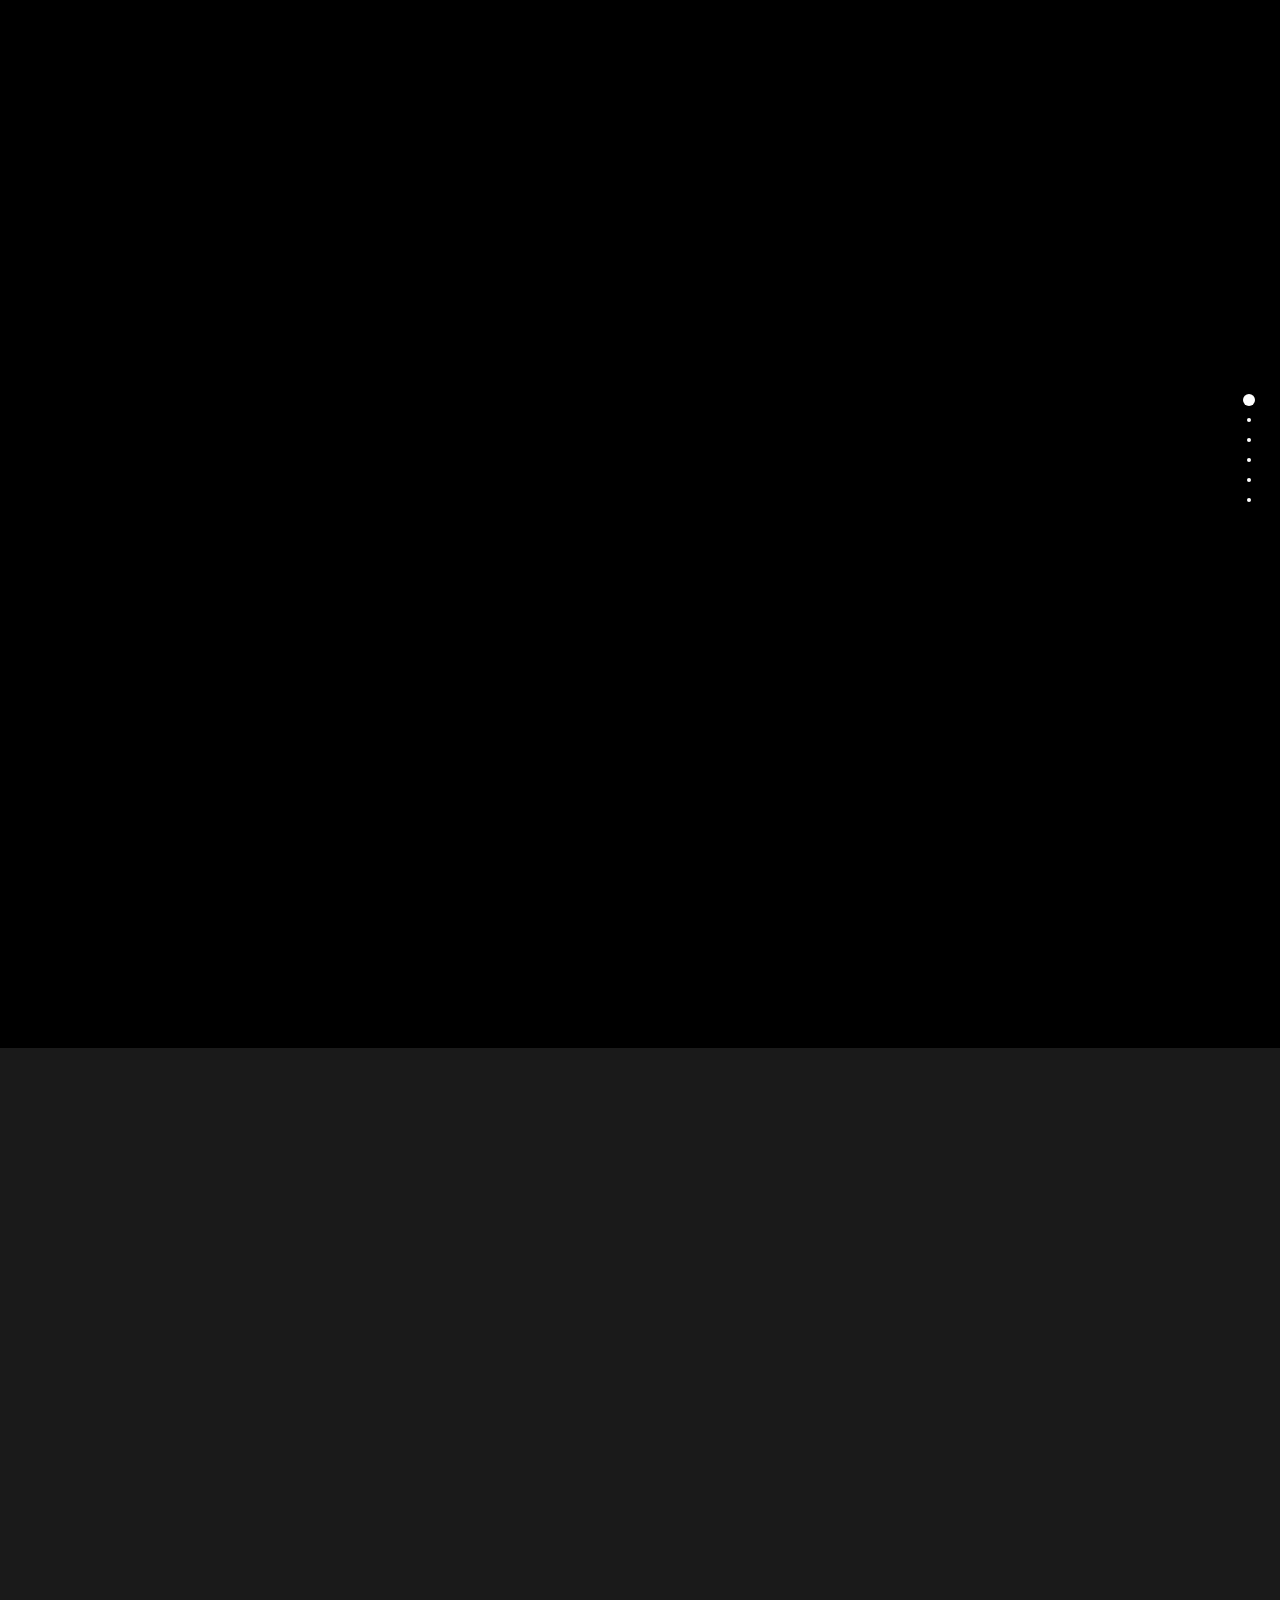
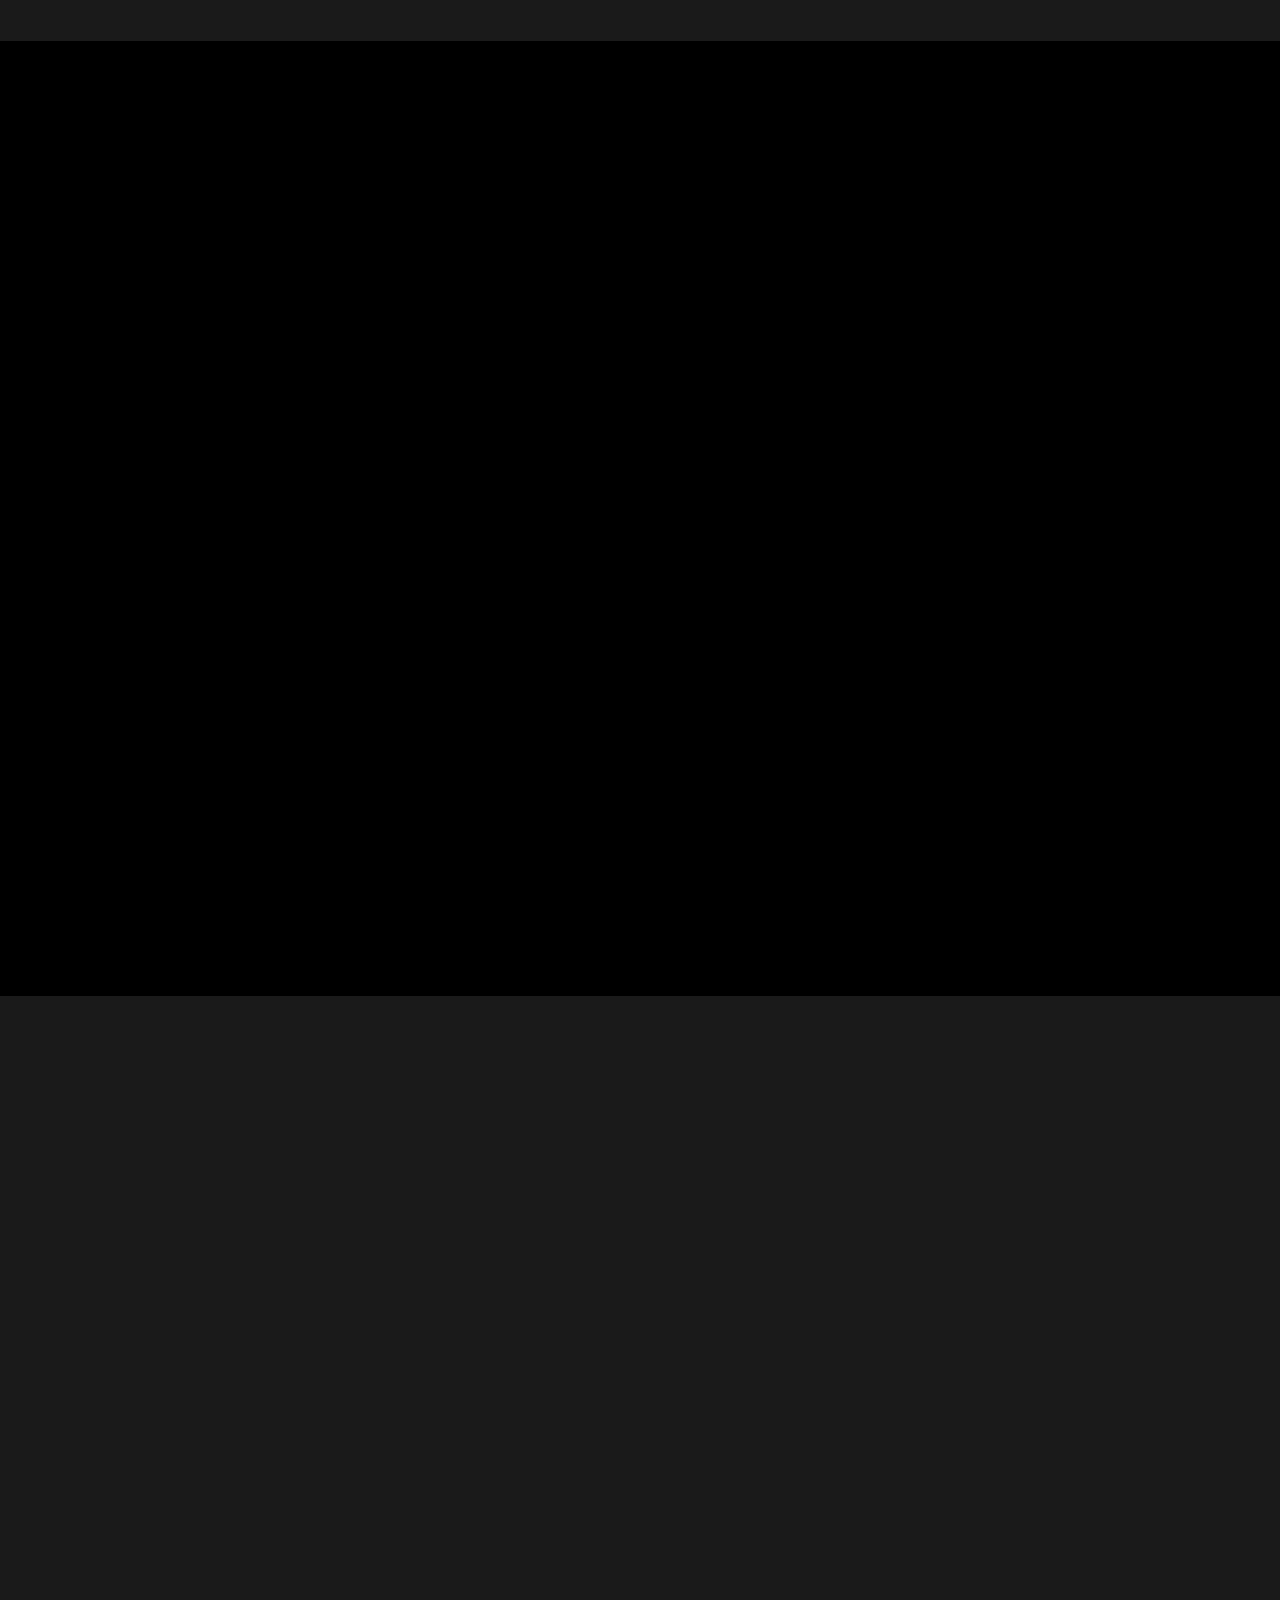
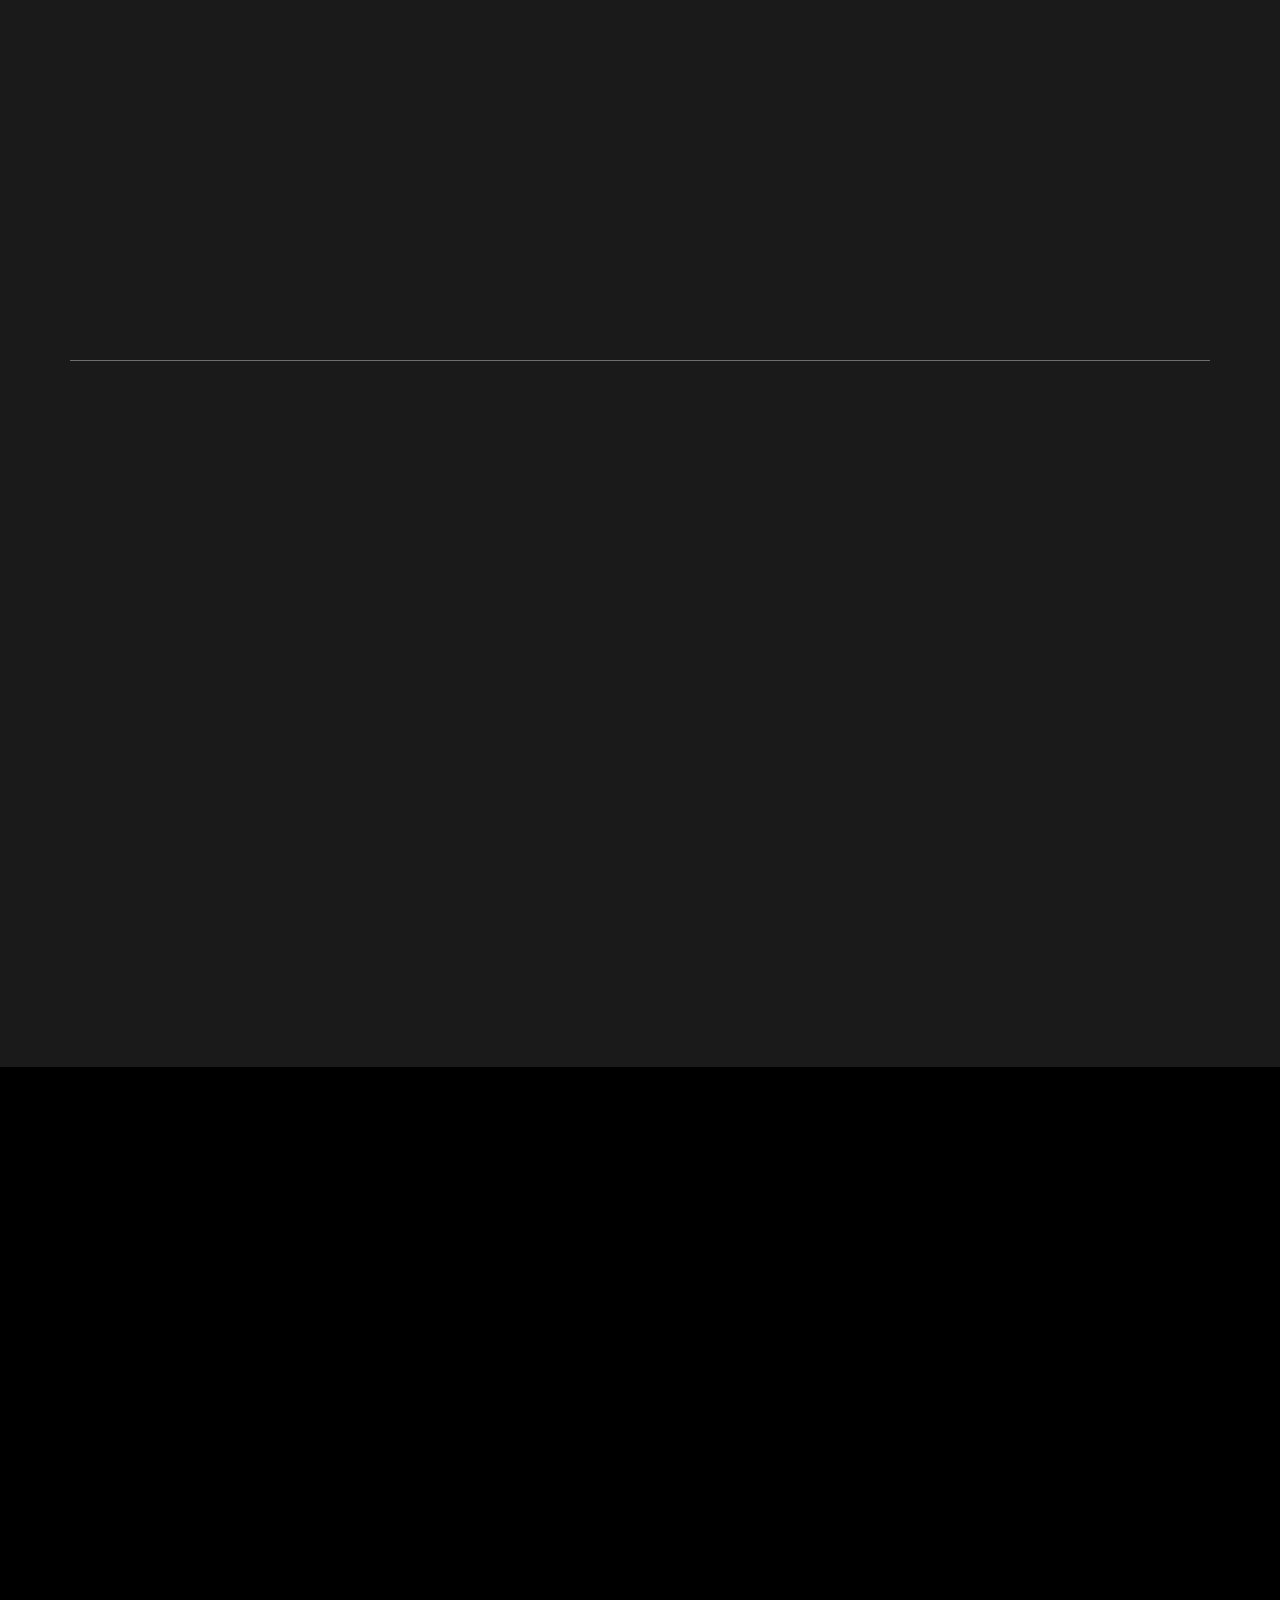
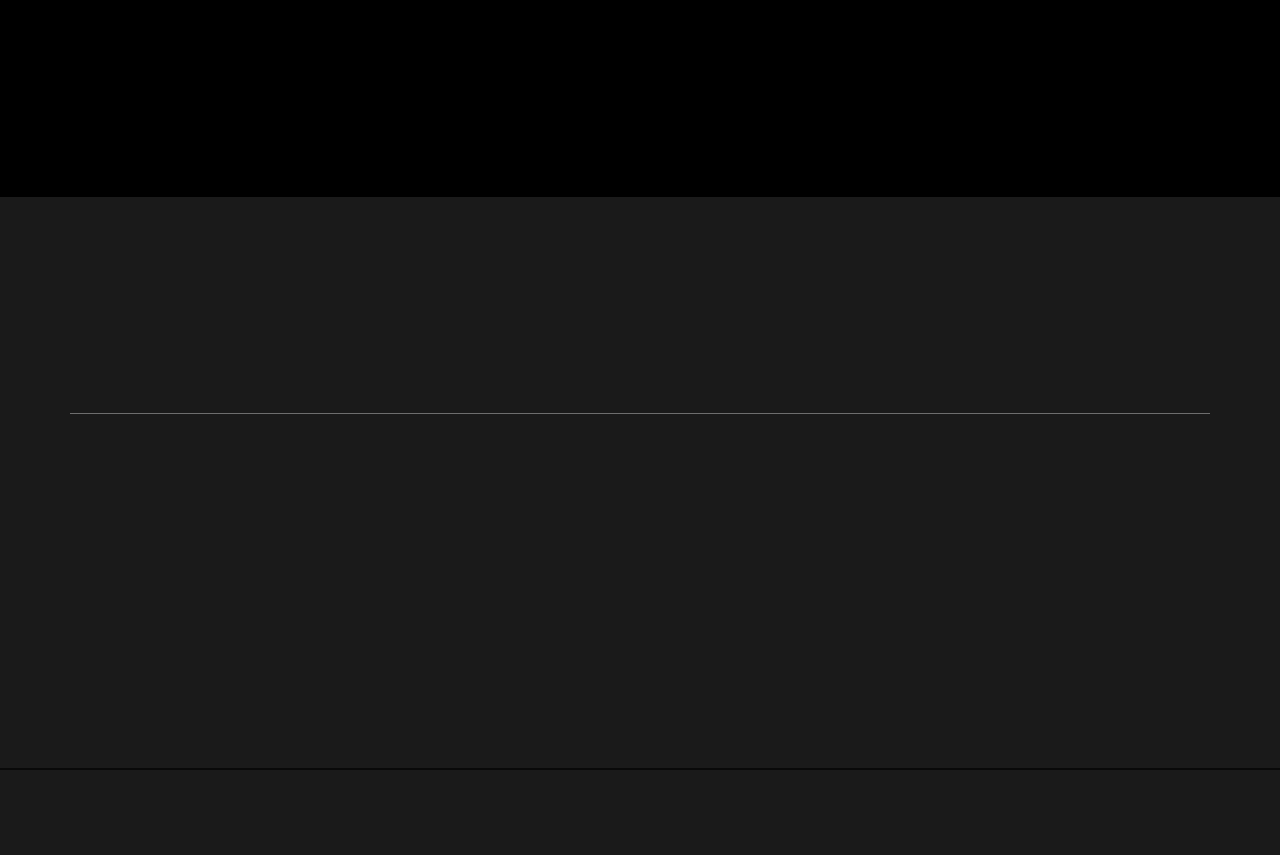
==== index.html @ 56c722a6 "Remake comments deleted" ====
<!DOCTYPE html>
<html lang="en">

	<head>
			<meta charset="utf-8">
			
			<title>Jan Kevin B. Dionaldo | Personal Website</title>
			<meta name="keywords" content="">
			<meta name="description" content="">
			<meta name="author" content="portfolio">
			<meta http-equiv="X-UA-Compatible" content="IE=Edge">
			<meta http-equiv="Content-Type" content="text/html; charset=UTF-8">
			<meta name="viewport" content="width=device-width, initial-scale=1">
			<link rel="icon" href="images/head_logo/transs-W.png" sizes="16-x16 32x32 64x64">


			<!-- animate -->
			<link rel="stylesheet" href="css/animate.min.css">
			<!-- bootstrap -->
			<link rel="stylesheet" href="css/bootstrap.min.css">
			<!-- font-awesome -->
			<link rel="stylesheet" href="css/font-awesome.min.css">
			<!-- google font -->
			<link href="https://fonts.googleapis.com/css?family=Raleway:400,300,700,800" rel="stylesheet" type="text/css">
			<!-- fullpage -->
			<link rel="stylesheet" href="css/jquery.fullPage.css">
			<!-- custom -->
			<link rel="stylesheet" href="css/style.css">
	</head>

	<body>

	<div id="fullpage">
		<!-- start home -->
		<div id="home" class="section">
			<div class="container">
				<div class="row">
					<div class="col-md-2"></div>
					<div class="col-md-8 wow fadeIn" data-wow-delay="0.5s">
						<!--<h3>Simple and Elegant</h3>-->
						<h1>Hello, I'm Kevin</h1>
						<h2 class="rotate"> PROGRAMMER,DEVELOPER,CYBERSECURITY,DATABASE ANALYSIS
						</h2>
						<p> Enthusiastic individual with a strong foundation in SQL and proficiency in HTML, CSS, Java,
							Python, and C. Skilled in web and software development, I stay updated on IT trends.
							As a cybersecurity enthusiast, i also participate in Capture the Flag (CTF) competitions through the CarSU CyberNinja club,
							focusing on ethical hacking. </p>
						<a href="#work" class="btn btn-default smoothScroll wow fadeInUp" data-wow-delay="0.8s">Get
							started</a>
					</div>
					<div class="col-md-2"></div>
				</div>
			</div>
		</div>
		<!-- end home -->
		<!-- start work -->
		<div id="work" class="section">
			<div class="container">
				<div class="row">
					<div class="col-md-12 wow bounce" data-wow-delay="0.6s">
						<h2>WHAT I DO</h2>
					</div>
				</div>
				<div class="row">
					<div class="col-md-4 col-xs-11 wow fadeInUp" data-wow-delay="0.6s">
						<div class="media">
							<div class="media-object media-left">
								<i class="fa fa-desktop"></i>
							</div>
							<div class="media-body">
								<h3 class="media-heading">Develop</h3>
								<p> Specializing in multiple programming languages, I write clean, structured code for responsive applications, optimizing
								performance and ensuring cross-platform compatibility while adhering to best practices in software development. </p>
							</div>
						</div>
					</div>
					<div class="col-md-4 col-xs-11 wow fadeInUp" data-wow-delay="0.6s">
						<div class="media">
							<div class="media-object media-left">
								<i class="fa fa-globe"></i>
							</div>
							<div class="media-body">
								<h3 class="media-heading">Cyber Security</h3>
								<p> Secure coding practices are employed to develop resilient applications, with a primary focus on data protection and
								system integrity. Engagement in ethical hacking and penetration testing enhances security measures. </p>
							</div>
						</div>
					</div>
					<div class="col-md-4 col-xs-11 wow fadeInUp" data-wow-delay="0.6s">
						<div class="media">
							<div class="media-object media-left">
								<i class="fa fa-link"></i>
							</div>
							<div class="media-body">
								<h3 class="media-heading">Data Analysis</h3>
								<p> Utilizing various analytical tools and programming languages, I analyze and interpret complex datasets to derive
								actionable insights. This involves employing best practices in data management and visualization to support informed
								decision-making. </p>
							</div>
						</div>
					</div>
				</div>
			</div>
		</div>
		<!-- end work -->

		<!-- start about -->
		<div id="about" class="section">
			<div class="container">
				<div class="veryme-color wow fadeInLeft"  data-wow-delay="0.9s">
					<div class="container main-content">
							<div id="veryme" class="row-about">
								<!-- About me-->
									<div class="col-lg-4 col-md-6 col-sm-12 wow fadeInLeft" data-wow-delay="0.9s">
										<img src="images/main_picture/about_me.png" class="img-fluid" alt="me">
									</div>
									<div class="col-lg-8 col-md-6 col-sm-12 content wow fadeInLeft" data-wow-delay="0.9s">
										<h2>ABOUT ME</h2>
										<h4 class="rotate">DESIGNER &AMP; DEVELOPER, PROGRAMMER, CYBERSECURITY, DATABASE ADMIN</h4>
										<div class="row">
											<div class="col-lg-6 col-md-12">
												<ul class="list-unstyled">
													<li>
														<i class="fa fa-chevron-right"></i>
														<strong>Full Name:</strong>
														<span>Jan Kevin B. Dionaldo</span>
													</li>
													<li>
														<i class="fa fa-chevron-right"></i>
														<strong>Website:</strong>
														<span>jkdionaldo.github.io</span>
													</li>
													<li>
														<i class="fa fa-chevron-right"></i>
														<strong>Phone:</strong>
														<span>+945 311 7894</span>
													</li>
													<li>
														<i class="fa fa-chevron-right"></i>
														<strong>City:</strong>
														<span>Butuan City, Agusan Del Norte</span>
														</li>
													</li>
												</ul>
											</div>
											<div class="col-lg-6 col-md-12">
												<ul id="language" class="list-unstyled">
													<li>
														<i class="fa fa-chevron-right"></i>
														<strong>Email:</strong>
														<span>jankevin.dionaldo64@gmail.com</span>
													</li>
													<li>
														<i class="fa fa-chevron-right"></i>
														<strong>Degree:</strong>
														<span>BS Information Technology</span>
													<li>
														<i class="fa fa-chevron-right"></i>
														<strong>Language Spoken:</strong>
														<span>Filipino, English</span>
													</li>
													<li>
														<i class="fa fa-chevron-right"></i>
														<strong>Nationality:</strong>
														<span>Filipino</span>
													</li>
												</ul>
											</div>
										</div>
										<p class="py-3">I am passionate about technology and creativity, focusing on innovative web and mobile
											application development. Committed to continuous learning, I stay updated on emerging technologies
											and trends. Additionally, I engage with the cybersecurity community through competitions to enhance
											my knowledge of ethical hacking.</p>
									</div>
								
							</div>
					</div>
				</div>
			</div>
			<div class="container">
				<div class="wow fadeIn" id="rating" data-wow-delay="0.9s">
					<h2 id="ratings">Skill Proficiency Ratings</h2>
					<hr id="line" width="200px">
				</div>
			
				<div class="row" id="rating2">
					<div class="col-md-6 col-sm-12 wow fadeIn" data-wow-delay="0.9s">
						<span class="text-top">Web Development <small>90%</small></span>
						<div class="progress">
							<div class="progress-bar progress-bar-danger" role="progressbar" aria-valuenow="90" aria-valuemin="0"
								aria-valuemax="100"></div>
						</div>
						<span>Software Development <small>85%</small></span>
						<div class="progress">
							<div class="progress-bar progress-bar-danger" role="progressbar" aria-valuenow="85" aria-valuemin="0"
								aria-valuemax="100"></div>
						</div>
					</div>
				
					<div class="col-md-6 col-sm-12 wow fadeIn" data-wow-delay="0.9s" id="section2">
						<span class="text-top">Cyber Security <small>95%</small></span>
						<div class="progress">
							<div class="progress-bar progress-bar-danger" role="progressbar" aria-valuenow="95" aria-valuemin="0"
								aria-valuemax="100"></div>
						</div>
						<span>Database <small>80%</small></span>
						<div class="progress">
							<div class="progress-bar progress-bar-danger" role="progressbar" aria-valuenow="80" aria-valuemin="0"
								aria-valuemax="100"></div>
						</div>
					</div>
				</div>
			</div>
		</div>
		<!-- end about -->

		<!-- start resume -->
		<div id="about" class="section background-custom">
			<div class="container">
				<div class="row">
					<!--Resume Start-->
					<div class="wow fadeIn" data-wow-delay="0.7s">
						<div class="container section-title" data-aos="fade-up">
							<h2 id="resume_font">Resume</h2>
						</div>
						<div class="col-lg-6" data-aos="fade-up" data-aos-delay="100">
							<h2 class="resume-title">Education</h2>
							<div class="resume-item">
								<h4>Caraga State University</h4>
								<h5>2022 - Present</h5>
								<p>
									<em>Brgy. Ampayon, Butuan City, Philippines</em>
								</p>
								<p>Cyber-Security Organization</p>
								<p>1st and 3rd placer in DICT hackathon event (2023)</p>
								<p> Team CarSU Cyber Ninja CHAMPION and Team CarSU CyberKnights 8th placer (2024) </p>
							</div>
							<!-- Edn Resume Item -->
							<div class="resume-item">
								<h4>ACLC College Of Butuan City</h4>
								<h5>2018-2019</h5>
								<p>
									<em>J.C. Aquino Ave. Butuan City, Philippines</em>
								</p>
								<p>NCII Passer</p>
								<p>Python training accomplisher (2018-2019)</p>
							</div>
							<!-- Edn Resume Item -->
							<!-- New Row for Certifications -->
							<h3 class="resume-title">University Affilations</h3>
							<div class="resume-item">
								<h4 class="custom-link">CarSU CyberNinja <a href="images/havk/hak4gov.jpg" class="fa fa-link" target="_blank"></a>
								</h4>
								<h5>2021 - Present</h5>
								<p>
									<em>Active Member, University Cybersecurity Club</em>
								</p>
								<ul>
									<li>Partiicpated in Capture the Flag (CTF) competitions, focusing on ethical hacking
										and cybersecurity techniques.</li>
									<li>Engaged in hands-on training sessions and challenges accross domains such as Web
										Security, Network Security, Cryptography, Steganography, Forensics, and
										Miscellaneous (MISC) challenges.</li>
								</ul>
							</div>
							
							<!-- End of New Row -->
						</div>
					</div>
					<!--Exoerience-->
					<div class="wow fadeIn" data-wow-delay="0.9s">
						<div class="col-lg-6" data-aos="fade-up" data-aos-delay="100">
							<h2 class="resume-title">Experience</h2>
							<div class="resume-item">
								<h4>Digital Identity and Account Systems Administrator</h4>
								<h5>2023 - Present</h5>
								<p>
									<em>Freelance (Direct Client)</em>
								</p>
								<ul>
									<li>Facilitated the seamless creation and management of online accounts for individuals.
									</li>
									<li>Demonstrated proficiency in utilizing various online platforms and software tools to
										register new accounts, configure settings, and troubleshoot issues as needed.</li>
									<li>Maintained a high level of data integrity and security by verifying user information
										and implementing authentication measures to prevent unauthorized access.</li>
								</ul>
							</div>
							<!-- Edn Resume Item -->
							<div class="resume-item">
								<h4>Software Contractor</h4>
								<h5>2021 - 2022</h5>
								<p>
									<em>Freelance (Direct Client)</em>
								</p>
								<ul>
									<li>Specialized in software development on a contractual basis.</li>
									<li>Deliver custom software solutions to clients.</li>
									<li>Project planning, coding, testing, and project management.</li>
									<li>Maintain software system.</li>
								</ul>
							</div>
							<!-- Edn Resume Item -->
						</div>
					</div>
					<!--Resume-->
				</div>
				<!--Start of certifcations-->
				<hr class="hr_line">
				<div class="row">
					<div class="wow fadeIn" data-wow-delay="0.8s">
						<div class="container section-title" data-aos="fade-up">
							<h3 id="resume_font" class="text-center">Certifications</h3>
						</div>
						<div class="col-lg-6" data-aos="fade-up" data-aos-delay="100">
							<div class="resume-item">
								<h4 class="custom-link">Hack for Gov 3 <a href="images/certificates/hack_certificate1.jpg" class="fa fa-link"
										target="_blank"></a>
								</h4>
								<h5>2024</h5>
								<p>
									<em>Certificate of Participation in the Capture-the-flag Competition 2024</em>
								</p>
								<p>Conducted by the Department of Information and Communications Technology</p>
							</div>
							<!-- Edn Resume Item -->

							<!--Start item-->
							<div class="resume-item">
								<h4 class="custom-link">Hack for Gov 2 <a href="images/certificates/hack_certificate2.jpg" class="fa fa-link"
										target="_blank"></a>
								</h4>
								<h5>2023</h5>
								<p>
									<em>Certificate of Participation in the Capture-the-flag Competition 2023</em>
								</p>
								<p>Conducted by the Department of Information and Communications Technology</p>
							</div>
							<!--End item-->

							<!--Start item-->
							<div class="resume-item">
								<h4 class="custom-link">Introduction To Cyber-Security <a href="images/certificates/cisco.PNG" class="fa fa-link"
										target="_blank"></a>
								</h4>
								<h5>2024</h5>
								<p>
									<em>Achieved student level credential for completing the Introduction to Cyber Security
										in Cisco Academy</em>
								</p>
							</div>
							<!--End item-->
						</div>
					</div>
					
					<div class="wow fadeIn" data-wow-delay="0.9s">
						<div class="col-lg-6" data-aos="fade-up" data-aos-delay="100">
							<!--Start item-->
							<div class="resume-item">
								<h4 class="custom-link">Introduction to HTML <a href="images/certificates/html.png" class="fa fa-link"
										target="_blank"></a>
								</h4>
								<h5>2024</h5>
								<p>
									<em>Completion of Introduction to HTML by SoloLearn</em>
								</p>
							</div>
							<!--End item-->
							<!--Start item-->
							<div class="resume-item">
								<h4 class="custom-link">Introduction to CSS <a href="images/certificates/css.png" class="fa fa-link"
										target="_blank"></a>
								</h4>
								<h5>2024</h5>
								<p>
									<em>Completion of Introduction to CSS by SoloLearn</em>
								</p>
							</div>
							<!--End item-->	
							<!--Start item-->
							<div class="resume-item">
								<h4 class="custom-link">Introduction to JavaScript <a href="images/certificates/javascript.jpg" class="fa fa-link"
										target="_blank"></a>
								</h4>
								<h5>2024</h5>
								<p>
									<em>Completion of Introduction to JavaScript by SoloLearn</em>
								</p>
							</div>
							<!--End item-->
						</div>
					</div>
				</div>
			</div>
		</div>
		<!-- end resume -->
		<!-- start portfolio -->
		<div id="portfolio" class="section">
			<div class="container">
				<div class="row">
					<div class="col-md-12">
						<h1 class="wow bounce">PROJECTS</h1>
					</div>
					<div class="col-md-12">
						<h4 class="wow bounce">WEBSITE</h4>
					</div>
					<div class="col-md-6 col-xs-6 wow fadeIn" data-wow-delay="0.6s">
						<div class="portfolio-thumb">
							<img src="images/Capture.png" class="img-responsive" alt="portfolio img" />
							<div class="portfolio-overlay text-center">
								<h4>Personal Website V1</h4>
								<h5>Created in 2022</h5>
							</div>
						</div>
					</div>
					<div class="col-md-6 col-xs-6 wow fadeIn" data-wow-delay="0.6s">
						<div class="portfolio-thumb">
							<img src="images/Capture2.png" class="img-responsive" alt="portfolio img" />
							<div class="portfolio-overlay">
								<h4>Personal Website V2</h4>
								<h5>Created in 2024</h5>
							</div>
						</div>
					</div>
				</div>
			</div>
		</div>
		<!-- end portfolio -->
		<!-- start contact -->
		<div id="contact" class="section">
			<div class="container">
				<div class="row">
					<div class="col-md-12 wow bounce">
						<h2 class="text-center">Have a question or want to work together? Feel free to reach out, and I'll
							get back to you as soon as possible.</h2>
					</div>
				</div>
				<hr class="hr_line">
				<div class="row skills-animation">
					<div class="col-md-12"></div>
					<br>
					<h2 class="contact_header wow fadeInUp" data-wow-delay="0.9s">Contact Me</h2>
					<br>
				
					<div class="col-md-4 col-sm-6 col-xs-12 wow fadeInUp" data-wow-delay="0.9s">
						<div class="media">
							<div class="media-object media-left">
								<i class="fa fa-envelope"></i>
							</div>
							<div class="media-body">
								<h3 class="media-heading">Email</h3>
								<span> jankevin.dionaldo64@gmail.com </span>
							</div>
						</div>
					</div>
					<div class="col-md-4 col-sm-6 col-xs-12  wow fadeInUp" data-wow-delay="0.9s">
						<div class="media">
							<div class="media-object media-left">
								<i class="fa fa-phone"></i>
							</div>
							<div class="media-body">
								<h3 class="media-heading">Phone Number</h3>
								<span> +63 945 311 7894 </span>
							</div>
						</div>
					</div>
					<div class="col-md-4 col-sm-6 col-xs-12 wow fadeInUp" data-wow-delay="0.9s">
						<div class="media">
							<div class="media-object media-left">
								<i class="fa fa-map-marker"></i>
							</div>
							<div class="media-body">
								<h3 class="media-heading">My Address</h3>
								<span> Butuan City, Philippines </span>
							</div>
						</div>
					</div>
				</div>
					<div class="col-md-12 wow bounce d-flex justify-content-center">
						<a id="button" href="cv/Kevin_Dionaldo_CV .pdf" class="btn btn-default smoothScroll wow fadeInUp" data-wow-delay="1s"
						target="_blank">Download My CV</a>
					</div>
			</div>
		</div>
		<!-- end contact -->
		<!-- start footer -->
		<footer>
			<div class="container">
				<div class="row">
					<div class="col-md-12 wow fadeIn" data-wow-delay="1.2s">
						<ul class="social-icon">
							<li>
								<a href="https://web.facebook.com/kevin.dionaldo.10" class="fa fa-facebook" target="_blank"></a>
							</li>
							<li>
								<a href="https://github.com/DateZer0-TaR-GZ" class="fa fa-github" target="_blank"></a>
							</li>
							<li>
								<a href="https://www.linkedin.com/in/jan-kevin-dionaldo-606663301/"
									class="fa fa-linkedin" target="_blank"></a>
							</li>
						</ul>
						<span id="copyright">Copyright &copy; 2024 Jan Kevin B. Dionaldo. All Rights Reserved</span>
					</div>
				</div>
			</div>
		</footer>
		<!-- Scroll Top -->
		<!-- end footer -->

	</div>


			<!-- Scroll Top -->
			<a href="#" id="scroll-top" class="scroll-top align-items-center justify-content-center">
				<i class="fa fa-arrow-up"></i>
			</a>

			<!-- jQuery -->
			<script src="js/jquery.js"></script>
			<!-- bootstrap -->
			<script src="js/bootstrap.min.js"></script>
			<!-- fullpage -->
			<script src="js/jquery.fullPage.js"></script>
			<!-- smoothScroll -->
			<script src="js/smoothscroll.js"></script>
			<!-- wow -->
			<script src="js/wow.min.js"></script>
			<!-- text rotater -->
			<script src="js/jquery.simple-text-rotator.js"></script>
			<!-- custom -->
			<script src="js/custom.js"></script>
			<!-- main js -->

	</body>
</html>
---- css/style.css ----
body {
  background: #000000;
  color: #999;
  font-family: "Raleway", sans-serif;
  font-size: 16px;
  font-weight: 400;
}

/* start all section */
#home,
#home .fp-slide,
#home .fp-tableCell,
#work,
#work .fp-slide,
#work .fp-tableCell,
#about,
#about .fp-slide,
#about .fp-tableCell,
#contact,
#contact .fp-slide,
#contact .fp-tableCell,
#portfolio,
#portfolio .fp-slide,
#portfolio .fp-tableCell,
footer,
footer .fp-slide,
footer .fp-tableCell {
  height: auto !important;
}

/* end all section */

/* start all heading */
h1,
h2,
h3,
h4,
h5 {
  color: #ffffff;
  font-weight: bold;
}

/* end all heading */

/* start all section */
#work,
#about,
#portfolio,
#contact {
  padding-top: 100px;
  padding-bottom: 120px;
}

/* end all section */

/* start simpletextrotator */
.rotating {
  display: inline-block;
  -webkit-transform-style: preserve-3d;
  -moz-transform-style: preserve-3d;
  -ms-transform-style: preserve-3d;
  -o-transform-style: preserve-3d;
  transform-style: preserve-3d;
  -webkit-transform: rotateX(0) rotateY(0) rotateZ(0);
  -moz-transform: rotateX(0) rotateY(0) rotateZ(0);
  -ms-transform: rotateX(0) rotateY(0) rotateZ(0);
  -o-transform: rotateX(0) rotateY(0) rotateZ(0);
  transform: rotateX(0) rotateY(0) rotateZ(0);
  -webkit-transition: 0.5s;
  -moz-transition: 0.5s;
  -ms-transition: 0.5s;
  -o-transition: 0.5s;
  transition: 0.5s;
  -webkit-transform-origin-x: 50%;
}

.rotating.flip {
  position: relative;
}

.rotating .front,
.rotating .back {
  left: 0;
  top: 0;
  -webkit-backface-visibility: hidden;
  -moz-backface-visibility: hidden;
  -ms-backface-visibility: hidden;
  -o-backface-visibility: hidden;
  backface-visibility: hidden;
}

.rotating .front {
  position: absolute;
  display: inline-block;
  -webkit-transform: translate3d(0, 0, 1px);
  -moz-transform: translate3d(0, 0, 1px);
  -ms-transform: translate3d(0, 0, 1px);
  -o-transform: translate3d(0, 0, 1px);
  transform: translate3d(0, 0, 1px);
}

.rotating.flip .front {
  z-index: 1;
}

.rotating .back {
  display: block;
  opacity: 0;
}

.rotating.spin {
  -webkit-transform: rotate(360deg) scale(0);
  -moz-transform: rotate(360deg) scale(0);
  -ms-transform: rotate(360deg) scale(0);
  -o-transform: rotate(360deg) scale(0);
  transform: rotate(360deg) scale(0);
}

.rotating.flip .back {
  z-index: 2;
  display: block;
  opacity: 1;

  -webkit-transform: rotateY(180deg) translate3d(0, 0, 0);
  -moz-transform: rotateY(180deg) translate3d(0, 0, 0);
  -ms-transform: rotateY(180deg) translate3d(0, 0, 0);
  -o-transform: rotateY(180deg) translate3d(0, 0, 0);
  transform: rotateY(180deg) translate3d(0, 0, 0);
}

.rotating.flip.up .back {
  -webkit-transform: rotateX(180deg) translate3d(0, 0, 0);
  -moz-transform: rotateX(180deg) translate3d(0, 0, 0);
  -ms-transform: rotateX(180deg) translate3d(0, 0, 0);
  -o-transform: rotateX(180deg) translate3d(0, 0, 0);
  transform: rotateX(180deg) translate3d(0, 0, 0);
}

.rotating.flip.cube .front {
  -webkit-transform: translate3d(0, 0, 100px) scale(0.9, 0.9);
  -moz-transform: translate3d(0, 0, 100px) scale(0.85, 0.85);
  -ms-transform: translate3d(0, 0, 100px) scale(0.85, 0.85);
  -o-transform: translate3d(0, 0, 100px) scale(0.85, 0.85);
  transform: translate3d(0, 0, 100px) scale(0.85, 0.85);
}

.rotating.flip.cube .back {
  -webkit-transform: rotateY(180deg) translate3d(0, 0, 100px) scale(0.9, 0.9);
  -moz-transform: rotateY(180deg) translate3d(0, 0, 100px) scale(0.85, 0.85);
  -ms-transform: rotateY(180deg) translate3d(0, 0, 100px) scale(0.85, 0.85);
  -o-transform: rotateY(180deg) translate3d(0, 0, 100px) scale(0.85, 0.85);
  transform: rotateY(180deg) translate3d(0, 0, 100px) scale(0.85, 0.85);
}

.rotating.flip.cube.up .back {
  -webkit-transform: rotateX(180deg) translate3d(0, 0, 100px) scale(0.9, 0.9);
  -moz-transform: rotateX(180deg) translate3d(0, 0, 100px) scale(0.85, 0.85);
  -ms-transform: rotateX(180deg) translate3d(0, 0, 100px) scale(0.85, 0.85);
  -o-transform: rotateX(180deg) translate3d(0, 0, 100px) scale(0.85, 0.85);
  transform: rotateX(180deg) translate3d(0, 0, 100px) scale(0.85, 0.85);
}

/* end simpletextrotator   padding-bottom: 140px; */

/* start home */
#home {
  background: url("../images/main_picture/kevin.JPG"), rgba(0, 0, 0, 0.8);
  background-size: cover;
  background-repeat: no-repeat;
  background-blend-mode: overlay;
  background-attachment: fixed;
  padding-top: 120px;
  padding-bottom: 500px;
  text-align: center;
  background-position: center;
  opacity: 0;
  animation: fadeInBackground 0.5s ease-in forwards;
}

@keyframes fadeInBackground {
  to {
    opacity: 1;
    /* Fade in to full visibility */
  }
}

#home h1 {
  border: 2px solid #5589c4;
  color: #0077ff;
  display: inline-block;
  letter-spacing: 6px;
  padding: 25px 35px;
  margin: 30px 0;
}

#home h2 {
  padding-bottom: 10px;
}

#home .btn {
  background: transparent;
  border: 2px solid #ffffff;
  color: #ffffff;
  font-size: 16px;
  font-weight: bold;
  width: 180px;
  height: 60px;
  margin-top: 40px;
  padding-top: 18px;
  transition: all 0.4s ease-in-out;
}

#home .btn:hover {
  background: #0077ff;
  border-color: transparent;
}

/* end home */

/* start work */
#work {
  background: #1a1a1a;
}

#work h2 {
  text-align: center;
}

#work .media {
  margin-top: 30px;
}

#work .media .fa {
  border: 2px solid #ffffff;
  border-radius: 50%;
  color: #0077ff;
  font-size: 24px;
  margin-right: 24px;
  width: 60px;
  height: 60px;
  line-height: 55px;
  text-align: center;
  vertical-align: middle;
  transition: all 0.4s ease-in;
}

#work .media .fa:hover {
  background: #ffffff;
}

#work .media .media-heading {
  font-weight: 600;
  font-size: 20px;
  padding-bottom: 10px;
}

/* end work */

/* start about */
#about .container {
  max-width: 100%;
  margin: 0 auto;
  padding: 0 15px;
}

.veryme-color {
  background-color: #1a1a1a;
  border: 2px solid #ffffff;
  border-radius: 25px;
  padding-bottom: 20px;
  width: 100%;
  margin: 0;
}

#about .img-fluid {
  max-width: 100%;
  height: auto;
  margin-top: 50px;
}

#about .container img {
  width: 370px;
}


@media (min-width: 768px) and (max-width: 1024px) {
  #about .img-fluid {
    width: 70%;
    max-width: 400px;
    margin: 0 auto;
    display: block;
    padding-top: 20px;
  }
}


#about h4 {
  padding: 15px 0;
  color: #0077ff;
}

#ratings {
  margin-top: -400px;
}

@media (max-width: 768px) {
  #ratings {
    margin-top: -120px;
  }

  #rating2 {
    margin-top: -40px;;
  }

  #section2 {
    margin-top: -50px;
    margin-bottom: -50px;
  }
}

@media (max-width: 1024px) {
  #ratings {
    margin: 0;
    margin-top: -35%;
  }

  #section2 {
    margin-top: -50px;
    margin-bottom: -50px;
  }
}

@media (max-width: 1200px) {
  #ratings {
      margin: 0;
      margin-top: -35%;
    }
}

/* Progress bar */
#about .progress {
  border-radius: 5px;
  background: #ffffff;
  height: 4px;
}

#about .progress .progress-bar-danger {
  background: #0077ff;
}

#about .progress-bar {
  width: 0;
  transition: width 1.87s ease-in-out;
}

/* Animation will be triggered by adding the active class */
#about .progress-bar.active {
  width: 90%;
  /* Final width after animation */
}

/* Desktop behavior: Run animation on hover */
@media (min-width: 769px) {
  #about:hover .progress-bar {
    width: 90%;
    /* When hovered over */
  }
}

/* Mobile styles */
@media (max-width: 768px) {
  #about .progress-bar {
    animation-play-state: paused;
    /* Initially paused until activated by click or scroll */
  }

  #about .progress-bar.active {
    animation-play-state: running;
    width: 90%;
    /* This will ensure the animation runs smoothly */
  }
}

/* Optional: Animation keyframe to have custom animation behavior */
@keyframes progress-bar-animation {
  from {
    width: 0;
  }

  to {
    width: 90%;
  }
}
/* End progress bar */


#about .text-top {
  padding-top: 50px;
}

#about span {
  color: #ffffff;
  font-weight: bold;
  display: block;
  padding-bottom: 6px;
}

#about small {
  font-weight: bold;
  float: right;
}

.list-unstyled li span {
  margin-left: 20px;
}

.list-unstyled .fa-chevron-right {
  color: #0077ff;
}

#ratings {
  padding-top: 40%;
}

#line {
  margin-left: 1px;
  margin-bottom: 5px;
  opacity: 0.4;
}



/* end about */

/* start resume */

.background-custom {
  background-color: #1a1a1a;
}

#resume_font {
  font-size: 35px;
}

.hr_line {
  opacity: 0.4;
}

/* end resume */


/* about_me */
.col-lg-4 .img {
  width: 700px;
}

/* start portfolio */


.fa-link {
  text-decoration: none;
  color: #ffffff;
}

.custom-link a {
  text-decoration: none;
  color: #999;
  transition: transform 0.2s ease-in-out;
}

.custom-link a:hover {
  text-decoration: none;
  color: #999;
  transform: scale(1.3);
}

#portfolio {
  text-align: center;

}

#portfolio h2 {
  padding-bottom: 30px;
}

#portfolio .portfolio-thumb {
  overflow: hidden;
  position: relative;
  margin-bottom: 30px;
}

#portfolio .portfolio-thumb .portfolio-overlay {
  background: rgba(0, 0, 0, 1);
  top: 0;
  left: 0;
  right: 0;
  bottom: 0;
  opacity: 0;
  width: 100%;
  height: 100%;
  position: absolute;
  padding-top: 120px;
  transition: 0.4s ease-in-out;
}

#portfolio .portfolio-thumb:hover .portfolio-overlay {
  opacity: 0.7;
}

#portfolio .portfolio-thumb img {
  transition: transform 0.4s;
}

#portfolio .portfolio-thumb:hover img {
  transform: scale(1.1);
}

#portfolio .portfolio-overlay h4,
#portfolio .portfolio-overlay h5 {
  text-align: center;
  /* Center align the text */
}

@media (max-width: 576px) {

  /* Adjust styles for small screens */
  #portfolio .portfolio-thumb .portfolio-overlay {
    padding-top: 20px;
    /* Reduce padding for mobile */
  }

  #portfolio .portfolio-overlay h4 {
    font-size: 1.2rem;
    /* Adjust font size for mobile */
  }

  #portfolio .portfolio-overlay h5 {
    font-size: 1rem;
    /* Adjust font size for mobile */
  }

}

/* end portfolio */

/* start contact */

#contact {
  background: #1a1a1a;
  color: #ffffff;
  justify-content: center;
}

.contact_header {
  margin-left: 30px;
}

#contact .media {
  margin-left: 65px;
}


/* Media query for tablets */
@media (max-width: 992px) {
  #contact .media {
    display: flex;
    margin-left: 30px;
    /* Adjusted for tablet view */
  }
}

/* Media query for mobile devices */
@media (max-width: 768px) {
  #contact .media {
    display: flex;
    margin-left: 5px;
    align-items: center;
    flex-direction: row;
    /* Remove left margin on smaller screens */
  }

  /* Adjust spacing between media-object and media-body */
  #contact .media .media-object {
    margin-right: -20px;
    margin-bottom: 5px;
    /* Adjust this value as needed for spacing */
    vertical-align: middle;
    /* Aligns the icon with the text */
  }

  #contact .media .media-body {
    margin-left: 10px;
    /* Reduce left margin for media-body */
    display: inline-block;
    /* Ensures the text is inline with the icon */
  }
}

a {
  text-decoration: none;
  color: #a7a5a5;
}

a:hover {
  text-decoration: none;
  color: #ffffff;
}


#contact .contact-title {
  font-size: 24px;
  font-weight: bold;
  padding-bottom: 20px;
  color: #ffffff;
}


#contact .fa {
  border: 2px solid #ffffff;
  border-radius: 50%;
  color: #0077ff;
  width: 50px;
  height: 50px;
  line-height: 45px;
  text-align: center;
  margin-right: 20px;
  transition: all 0.4s ease-in-out;
}

#contact .media .fa:hover {
  background: #ffffff;
}

#contact span {
  color: #999;
}

@media (min-width: 576px) {

  /* For larger screens */
  .contact-header {
    margin-bottom: 20px;

  }

  .media {
    margin-bottom: 50px;

  }
}

@media (max-width: 576px) {

  /* For mobile devices */
  .media {
    margin-bottom: 30px;
    /* Add slightly less space on mobile */
  }
}

#contact .btn {
  background: transparent;
  border: 2px solid #ffffff;
  color: #ffffff;
  font-size: 16px;
  font-weight: bold;
  width: 180px;
  height: 60px;
  margin-top: 2%;
  margin-bottom: -10%;
  padding-top: 18px;
  transition: all 0.4s ease-in-out;
}

#contact .btn:hover {
  background: #0077ff;
  border-color: transparent;
}

#contact .btn:hover {
  background: #0077ff;
  border-color: transparent;
}

#button {
  display: block;
  margin: 0 auto;
}

@media (max-width: 576px) {
  #contact .row {
    margin-bottom: 0;
    /* Remove any extra margins */
  }
}

@media (max-width: 576px) {
  #contact {
    padding: 55px 0;
    /* Further reduce padding on smaller screens */
  }
}

/* end contact */

/* start footer */
footer {
  border-top: 2px solid #090909;
  text-align: center;
  padding-top: 20px;
  padding-bottom: 20px;
  background-color: #1a1a1a;
}

footer hr {
  width: 100px;
}

/* end footer */

/* start social icon */
.social-icon {
  position: relative;
  padding: 0;
  margin: 0;
}

.social-icon li {
  display: inline-block;
  list-style: none;
}

.social-icon li a {
  border-radius: 50%;
  color: #606060;
  text-decoration: none;
  transition: all 0.4s ease-in-out;
  text-align: center;
  margin-right: 10px;
}

.social-icon li a:hover {
  color: #0077ff;
}

#copyright {
  font-size: 12.5px;
}

/* end social icon */

/* Scroll Top Button */
.scroll-top {
  position: fixed;
  visibility: hidden;
  opacity: 0;
  right: 15px;
  bottom: -15px;
  z-index: 999999;
  background-color: var(--accent-color);
  padding-bottom: 15px;
  margin-right: 50px;
  border-radius: 50px;
  transition: all 0.4s;
}

.scroll-top i {
  font-size: 24px;
  color: #0077ff;
  line-height: 0;
  transition: transform 0.2s ease-in-out;
}

@media (max-width: 768px) {
  .scroll-top {
    bottom: 10px;
    right: -10px;
  }
}

.scroll-top i:hover {
  transition: 0.2s ease-in-out;
  transform: scale(1.5);
}

.scroll-top.active {
  visibility: visible;
  opacity: 1;
  bottom: 25px;
}

.scroll-top:active i {
  /* For mobile active */
  transform: scale(1.5);
  /* Scale and move the arrow upwards */
}
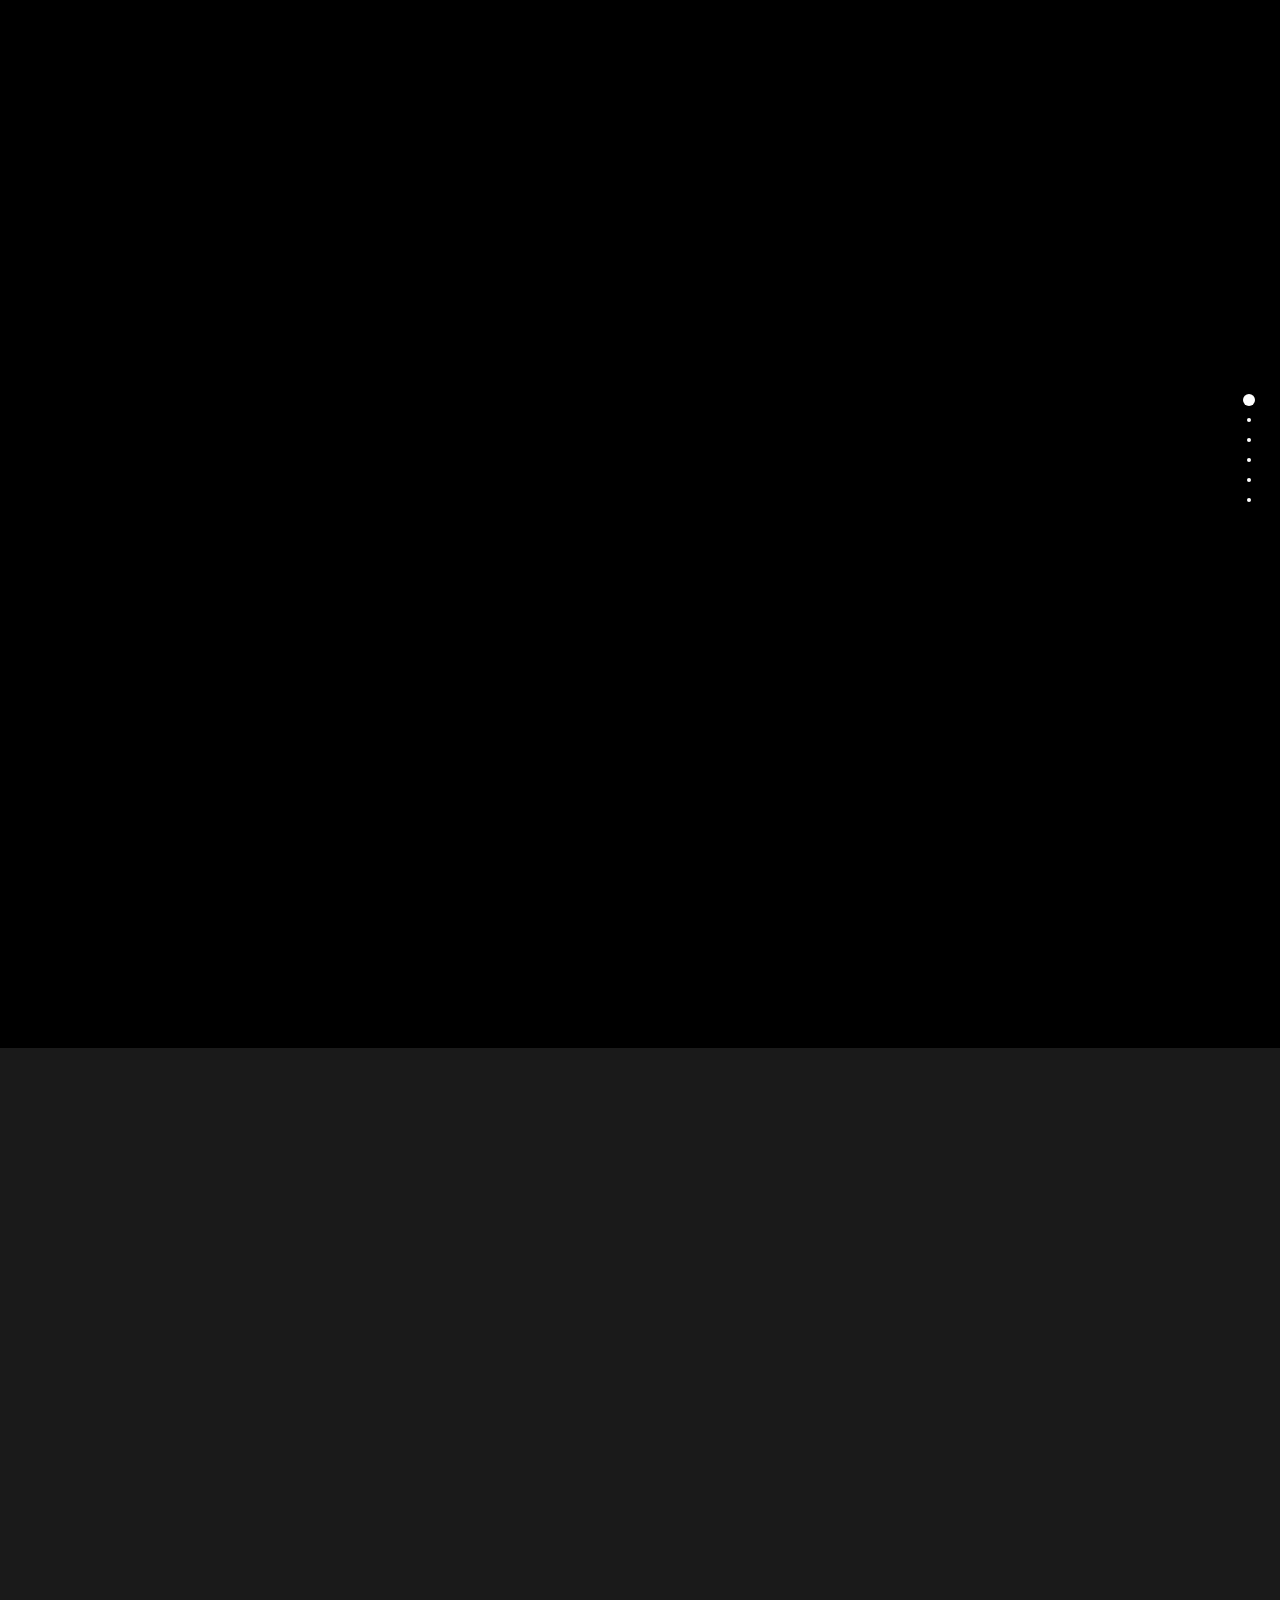
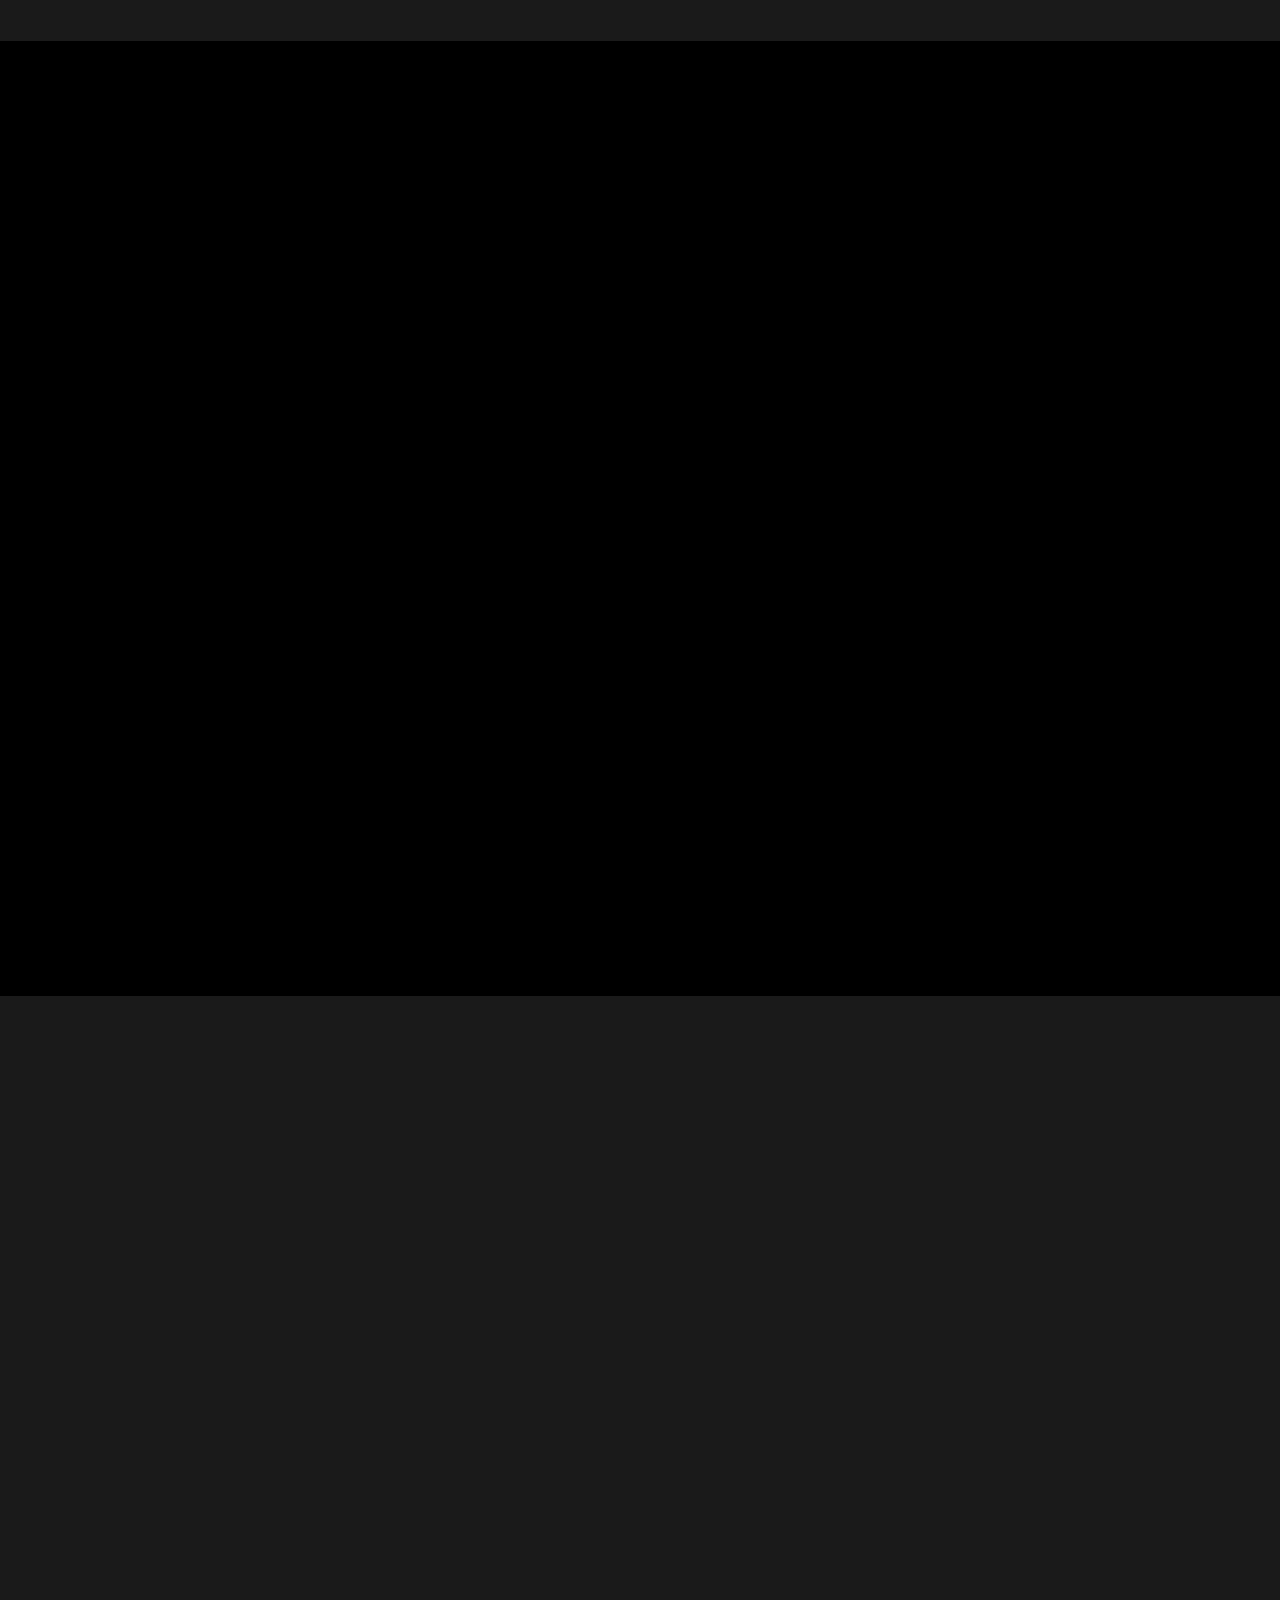
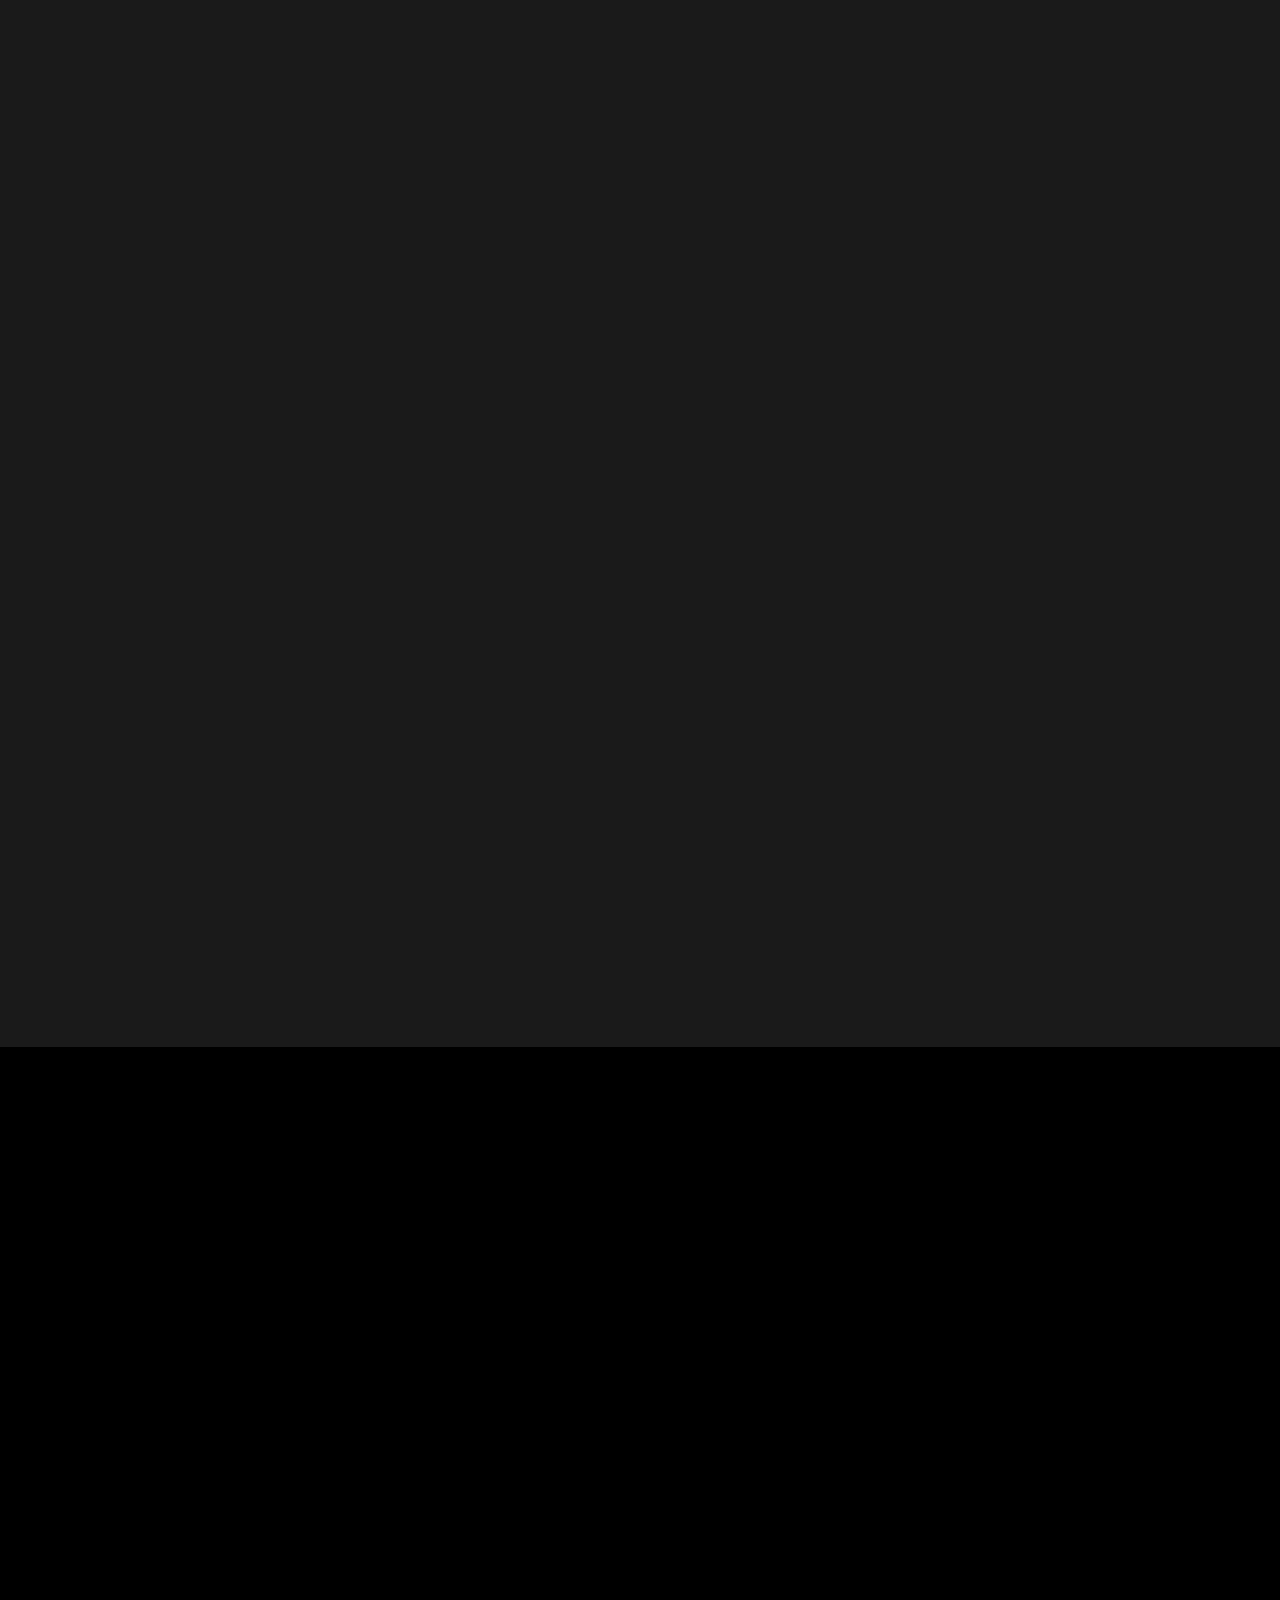
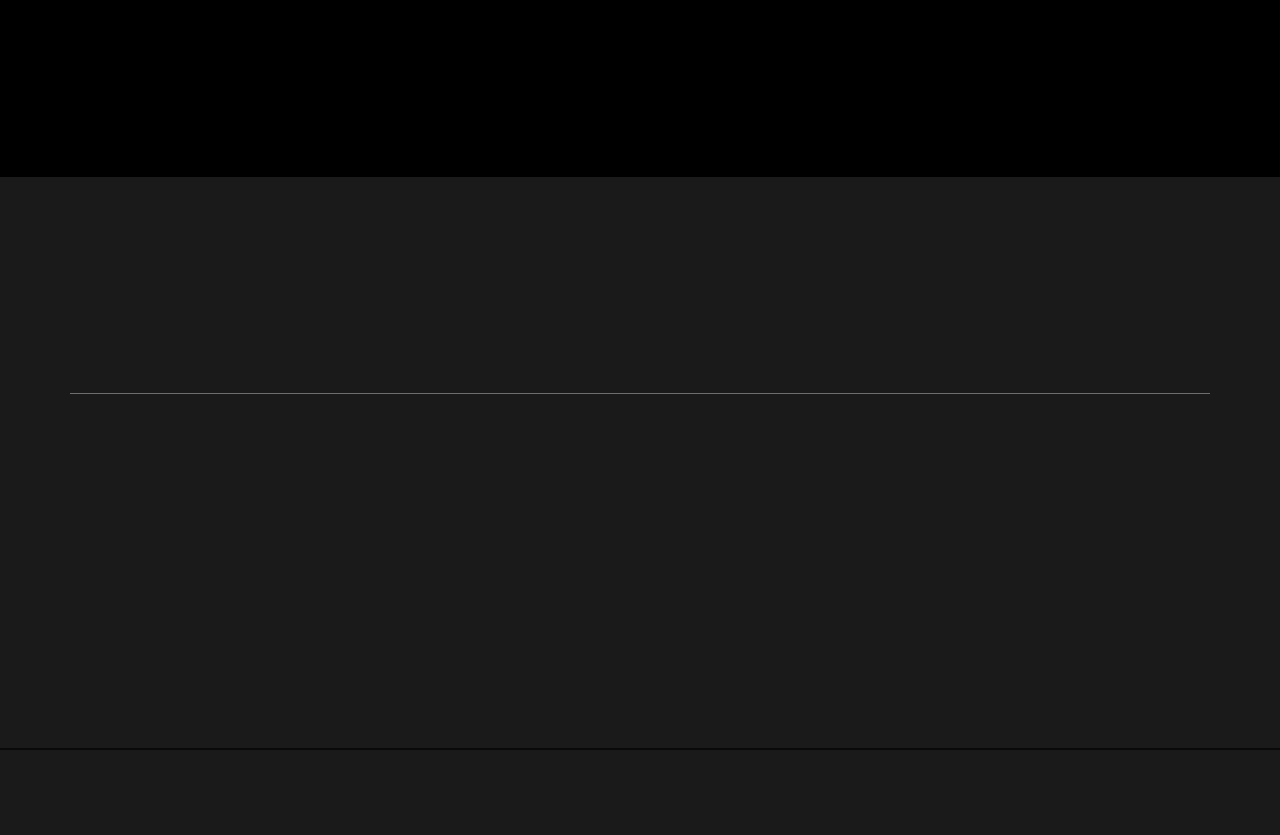
==== commit 0c35e1e0: "Updated the responsiveness" ====
--- a/index.html
+++ b/index.html
@@ -1,537 +1,539 @@
-<!DOCTYPE html>
-<html lang="en">
-
-	<head>
-			<meta charset="utf-8">
-			
-			<title>Jan Kevin B. Dionaldo | Personal Website</title>
-			<meta name="keywords" content="">
-			<meta name="description" content="">
-			<meta name="author" content="portfolio">
-			<meta http-equiv="X-UA-Compatible" content="IE=Edge">
-			<meta http-equiv="Content-Type" content="text/html; charset=UTF-8">
-			<meta name="viewport" content="width=device-width, initial-scale=1">
-			<link rel="icon" href="images/head_logo/transs-W.png" sizes="16-x16 32x32 64x64">
-
-
-			<!-- animate -->
-			<link rel="stylesheet" href="css/animate.min.css">
-			<!-- bootstrap -->
-			<link rel="stylesheet" href="css/bootstrap.min.css">
-			<!-- font-awesome -->
-			<link rel="stylesheet" href="css/font-awesome.min.css">
-			<!-- google font -->
-			<link href="https://fonts.googleapis.com/css?family=Raleway:400,300,700,800" rel="stylesheet" type="text/css">
-			<!-- fullpage -->
-			<link rel="stylesheet" href="css/jquery.fullPage.css">
-			<!-- custom -->
-			<link rel="stylesheet" href="css/style.css">
-	</head>
-
-	<body>
-
-	<div id="fullpage">
-		<!-- start home -->
-		<div id="home" class="section">
-			<div class="container">
-				<div class="row">
-					<div class="col-md-2"></div>
-					<div class="col-md-8 wow fadeIn" data-wow-delay="0.5s">
-						<!--<h3>Simple and Elegant</h3>-->
-						<h1>Hello, I'm Kevin</h1>
-						<h2 class="rotate"> PROGRAMMER,DEVELOPER,CYBERSECURITY,DATABASE ANALYSIS
-						</h2>
-						<p> Enthusiastic individual with a strong foundation in SQL and proficiency in HTML, CSS, Java,
-							Python, and C. Skilled in web and software development, I stay updated on IT trends.
-							As a cybersecurity enthusiast, i also participate in Capture the Flag (CTF) competitions through the CarSU CyberNinja club,
-							focusing on ethical hacking. </p>
-						<a href="#work" class="btn btn-default smoothScroll wow fadeInUp" data-wow-delay="0.8s">Get
-							started</a>
-					</div>
-					<div class="col-md-2"></div>
-				</div>
-			</div>
-		</div>
-		<!-- end home -->
-		<!-- start work -->
-		<div id="work" class="section">
-			<div class="container">
-				<div class="row">
-					<div class="col-md-12 wow bounce" data-wow-delay="0.6s">
-						<h2>WHAT I DO</h2>
-					</div>
-				</div>
-				<div class="row">
-					<div class="col-md-4 col-xs-11 wow fadeInUp" data-wow-delay="0.6s">
-						<div class="media">
-							<div class="media-object media-left">
-								<i class="fa fa-desktop"></i>
-							</div>
-							<div class="media-body">
-								<h3 class="media-heading">Develop</h3>
-								<p> Specializing in multiple programming languages, I write clean, structured code for responsive applications, optimizing
-								performance and ensuring cross-platform compatibility while adhering to best practices in software development. </p>
-							</div>
-						</div>
-					</div>
-					<div class="col-md-4 col-xs-11 wow fadeInUp" data-wow-delay="0.6s">
-						<div class="media">
-							<div class="media-object media-left">
-								<i class="fa fa-globe"></i>
-							</div>
-							<div class="media-body">
-								<h3 class="media-heading">Cyber Security</h3>
-								<p> Secure coding practices are employed to develop resilient applications, with a primary focus on data protection and
-								system integrity. Engagement in ethical hacking and penetration testing enhances security measures. </p>
-							</div>
-						</div>
-					</div>
-					<div class="col-md-4 col-xs-11 wow fadeInUp" data-wow-delay="0.6s">
-						<div class="media">
-							<div class="media-object media-left">
-								<i class="fa fa-link"></i>
-							</div>
-							<div class="media-body">
-								<h3 class="media-heading">Data Analysis</h3>
-								<p> Utilizing various analytical tools and programming languages, I analyze and interpret complex datasets to derive
-								actionable insights. This involves employing best practices in data management and visualization to support informed
-								decision-making. </p>
-							</div>
-						</div>
-					</div>
-				</div>
-			</div>
-		</div>
-		<!-- end work -->
-
-		<!-- start about -->
-		<div id="about" class="section">
-			<div class="container">
-				<div class="veryme-color wow fadeInLeft"  data-wow-delay="0.9s">
-					<div class="container main-content">
-							<div id="veryme" class="row-about">
-								<!-- About me-->
-									<div class="col-lg-4 col-md-6 col-sm-12 wow fadeInLeft" data-wow-delay="0.9s">
-										<img src="images/main_picture/about_me.png" class="img-fluid" alt="me">
-									</div>
-									<div class="col-lg-8 col-md-6 col-sm-12 content wow fadeInLeft" data-wow-delay="0.9s">
-										<h2>ABOUT ME</h2>
-										<h4 class="rotate">DESIGNER &AMP; DEVELOPER, PROGRAMMER, CYBERSECURITY, DATABASE ADMIN</h4>
-										<div class="row">
-											<div class="col-lg-6 col-md-12">
-												<ul class="list-unstyled">
-													<li>
-														<i class="fa fa-chevron-right"></i>
-														<strong>Full Name:</strong>
-														<span>Jan Kevin B. Dionaldo</span>
-													</li>
-													<li>
-														<i class="fa fa-chevron-right"></i>
-														<strong>Website:</strong>
-														<span>jkdionaldo.github.io</span>
-													</li>
-													<li>
-														<i class="fa fa-chevron-right"></i>
-														<strong>Phone:</strong>
-														<span>+945 311 7894</span>
-													</li>
-													<li>
-														<i class="fa fa-chevron-right"></i>
-														<strong>City:</strong>
-														<span>Butuan City, Agusan Del Norte</span>
-														</li>
-													</li>
-												</ul>
-											</div>
-											<div class="col-lg-6 col-md-12">
-												<ul id="language" class="list-unstyled">
-													<li>
-														<i class="fa fa-chevron-right"></i>
-														<strong>Email:</strong>
-														<span>jankevin.dionaldo64@gmail.com</span>
-													</li>
-													<li>
-														<i class="fa fa-chevron-right"></i>
-														<strong>Degree:</strong>
-														<span>BS Information Technology</span>
-													<li>
-														<i class="fa fa-chevron-right"></i>
-														<strong>Language Spoken:</strong>
-														<span>Filipino, English</span>
-													</li>
-													<li>
-														<i class="fa fa-chevron-right"></i>
-														<strong>Nationality:</strong>
-														<span>Filipino</span>
-													</li>
-												</ul>
-											</div>
-										</div>
-										<p class="py-3">I am passionate about technology and creativity, focusing on innovative web and mobile
-											application development. Committed to continuous learning, I stay updated on emerging technologies
-											and trends. Additionally, I engage with the cybersecurity community through competitions to enhance
-											my knowledge of ethical hacking.</p>
-									</div>
-								
-							</div>
-					</div>
-				</div>
-			</div>
-			<div class="container">
-				<div class="wow fadeIn" id="rating" data-wow-delay="0.9s">
-					<h2 id="ratings">Skill Proficiency Ratings</h2>
-					<hr id="line" width="200px">
-				</div>
-			
-				<div class="row" id="rating2">
-					<div class="col-md-6 col-sm-12 wow fadeIn" data-wow-delay="0.9s">
-						<span class="text-top">Web Development <small>90%</small></span>
-						<div class="progress">
-							<div class="progress-bar progress-bar-danger" role="progressbar" aria-valuenow="90" aria-valuemin="0"
-								aria-valuemax="100"></div>
-						</div>
-						<span>Software Development <small>85%</small></span>
-						<div class="progress">
-							<div class="progress-bar progress-bar-danger" role="progressbar" aria-valuenow="85" aria-valuemin="0"
-								aria-valuemax="100"></div>
-						</div>
-					</div>
-				
-					<div class="col-md-6 col-sm-12 wow fadeIn" data-wow-delay="0.9s" id="section2">
-						<span class="text-top">Cyber Security <small>95%</small></span>
-						<div class="progress">
-							<div class="progress-bar progress-bar-danger" role="progressbar" aria-valuenow="95" aria-valuemin="0"
-								aria-valuemax="100"></div>
-						</div>
-						<span>Database <small>80%</small></span>
-						<div class="progress">
-							<div class="progress-bar progress-bar-danger" role="progressbar" aria-valuenow="80" aria-valuemin="0"
-								aria-valuemax="100"></div>
-						</div>
-					</div>
-				</div>
-			</div>
-		</div>
-		<!-- end about -->
-
-		<!-- start resume -->
-		<div id="about" class="section background-custom">
-			<div class="container">
-				<div class="row">
-					<!--Resume Start-->
-					<div class="wow fadeIn" data-wow-delay="0.7s">
-						<div class="container section-title" data-aos="fade-up">
-							<h2 id="resume_font">Resume</h2>
-						</div>
-						<div class="col-lg-6" data-aos="fade-up" data-aos-delay="100">
-							<h2 class="resume-title">Education</h2>
-							<div class="resume-item">
-								<h4>Caraga State University</h4>
-								<h5>2022 - Present</h5>
-								<p>
-									<em>Brgy. Ampayon, Butuan City, Philippines</em>
-								</p>
-								<p>Cyber-Security Organization</p>
-								<p>1st and 3rd placer in DICT hackathon event (2023)</p>
-								<p> Team CarSU Cyber Ninja CHAMPION and Team CarSU CyberKnights 8th placer (2024) </p>
-							</div>
-							<!-- Edn Resume Item -->
-							<div class="resume-item">
-								<h4>ACLC College Of Butuan City</h4>
-								<h5>2018-2019</h5>
-								<p>
-									<em>J.C. Aquino Ave. Butuan City, Philippines</em>
-								</p>
-								<p>NCII Passer</p>
-								<p>Python training accomplisher (2018-2019)</p>
-							</div>
-							<!-- Edn Resume Item -->
-							<!-- New Row for Certifications -->
-							<h3 class="resume-title">University Affilations</h3>
-							<div class="resume-item">
-								<h4 class="custom-link">CarSU CyberNinja <a href="images/havk/hak4gov.jpg" class="fa fa-link" target="_blank"></a>
-								</h4>
-								<h5>2021 - Present</h5>
-								<p>
-									<em>Active Member, University Cybersecurity Club</em>
-								</p>
-								<ul>
-									<li>Partiicpated in Capture the Flag (CTF) competitions, focusing on ethical hacking
-										and cybersecurity techniques.</li>
-									<li>Engaged in hands-on training sessions and challenges accross domains such as Web
-										Security, Network Security, Cryptography, Steganography, Forensics, and
-										Miscellaneous (MISC) challenges.</li>
-								</ul>
-							</div>
-							
-							<!-- End of New Row -->
-						</div>
-					</div>
-					<!--Exoerience-->
-					<div class="wow fadeIn" data-wow-delay="0.9s">
-						<div class="col-lg-6" data-aos="fade-up" data-aos-delay="100">
-							<h2 class="resume-title">Experience</h2>
-							<div class="resume-item">
-								<h4>Digital Identity and Account Systems Administrator</h4>
-								<h5>2023 - Present</h5>
-								<p>
-									<em>Freelance (Direct Client)</em>
-								</p>
-								<ul>
-									<li>Facilitated the seamless creation and management of online accounts for individuals.
-									</li>
-									<li>Demonstrated proficiency in utilizing various online platforms and software tools to
-										register new accounts, configure settings, and troubleshoot issues as needed.</li>
-									<li>Maintained a high level of data integrity and security by verifying user information
-										and implementing authentication measures to prevent unauthorized access.</li>
-								</ul>
-							</div>
-							<!-- Edn Resume Item -->
-							<div class="resume-item">
-								<h4>Software Contractor</h4>
-								<h5>2021 - 2022</h5>
-								<p>
-									<em>Freelance (Direct Client)</em>
-								</p>
-								<ul>
-									<li>Specialized in software development on a contractual basis.</li>
-									<li>Deliver custom software solutions to clients.</li>
-									<li>Project planning, coding, testing, and project management.</li>
-									<li>Maintain software system.</li>
-								</ul>
-							</div>
-							<!-- Edn Resume Item -->
-						</div>
-					</div>
-					<!--Resume-->
-				</div>
-				<!--Start of certifcations-->
-				<hr class="hr_line">
-				<div class="row">
-					<div class="wow fadeIn" data-wow-delay="0.8s">
-						<div class="container section-title" data-aos="fade-up">
-							<h3 id="resume_font" class="text-center">Certifications</h3>
-						</div>
-						<div class="col-lg-6" data-aos="fade-up" data-aos-delay="100">
-							<div class="resume-item">
-								<h4 class="custom-link">Hack for Gov 3 <a href="images/certificates/hack_certificate1.jpg" class="fa fa-link"
-										target="_blank"></a>
-								</h4>
-								<h5>2024</h5>
-								<p>
-									<em>Certificate of Participation in the Capture-the-flag Competition 2024</em>
-								</p>
-								<p>Conducted by the Department of Information and Communications Technology</p>
-							</div>
-							<!-- Edn Resume Item -->
-
-							<!--Start item-->
-							<div class="resume-item">
-								<h4 class="custom-link">Hack for Gov 2 <a href="images/certificates/hack_certificate2.jpg" class="fa fa-link"
-										target="_blank"></a>
-								</h4>
-								<h5>2023</h5>
-								<p>
-									<em>Certificate of Participation in the Capture-the-flag Competition 2023</em>
-								</p>
-								<p>Conducted by the Department of Information and Communications Technology</p>
-							</div>
-							<!--End item-->
-
-							<!--Start item-->
-							<div class="resume-item">
-								<h4 class="custom-link">Introduction To Cyber-Security <a href="images/certificates/cisco.PNG" class="fa fa-link"
-										target="_blank"></a>
-								</h4>
-								<h5>2024</h5>
-								<p>
-									<em>Achieved student level credential for completing the Introduction to Cyber Security
-										in Cisco Academy</em>
-								</p>
-							</div>
-							<!--End item-->
-						</div>
-					</div>
-					
-					<div class="wow fadeIn" data-wow-delay="0.9s">
-						<div class="col-lg-6" data-aos="fade-up" data-aos-delay="100">
-							<!--Start item-->
-							<div class="resume-item">
-								<h4 class="custom-link">Introduction to HTML <a href="images/certificates/html.png" class="fa fa-link"
-										target="_blank"></a>
-								</h4>
-								<h5>2024</h5>
-								<p>
-									<em>Completion of Introduction to HTML by SoloLearn</em>
-								</p>
-							</div>
-							<!--End item-->
-							<!--Start item-->
-							<div class="resume-item">
-								<h4 class="custom-link">Introduction to CSS <a href="images/certificates/css.png" class="fa fa-link"
-										target="_blank"></a>
-								</h4>
-								<h5>2024</h5>
-								<p>
-									<em>Completion of Introduction to CSS by SoloLearn</em>
-								</p>
-							</div>
-							<!--End item-->	
-							<!--Start item-->
-							<div class="resume-item">
-								<h4 class="custom-link">Introduction to JavaScript <a href="images/certificates/javascript.jpg" class="fa fa-link"
-										target="_blank"></a>
-								</h4>
-								<h5>2024</h5>
-								<p>
-									<em>Completion of Introduction to JavaScript by SoloLearn</em>
-								</p>
-							</div>
-							<!--End item-->
-						</div>
-					</div>
-				</div>
-			</div>
-		</div>
-		<!-- end resume -->
-		<!-- start portfolio -->
-		<div id="portfolio" class="section">
-			<div class="container">
-				<div class="row">
-					<div class="col-md-12">
-						<h1 class="wow bounce">PROJECTS</h1>
-					</div>
-					<div class="col-md-12">
-						<h4 class="wow bounce">WEBSITE</h4>
-					</div>
-					<div class="col-md-6 col-xs-6 wow fadeIn" data-wow-delay="0.6s">
-						<div class="portfolio-thumb">
-							<img src="images/Capture.png" class="img-responsive" alt="portfolio img" />
-							<div class="portfolio-overlay text-center">
-								<h4>Personal Website V1</h4>
-								<h5>Created in 2022</h5>
-							</div>
-						</div>
-					</div>
-					<div class="col-md-6 col-xs-6 wow fadeIn" data-wow-delay="0.6s">
-						<div class="portfolio-thumb">
-							<img src="images/Capture2.png" class="img-responsive" alt="portfolio img" />
-							<div class="portfolio-overlay">
-								<h4>Personal Website V2</h4>
-								<h5>Created in 2024</h5>
-							</div>
-						</div>
-					</div>
-				</div>
-			</div>
-		</div>
-		<!-- end portfolio -->
-		<!-- start contact -->
-		<div id="contact" class="section">
-			<div class="container">
-				<div class="row">
-					<div class="col-md-12 wow bounce">
-						<h2 class="text-center">Have a question or want to work together? Feel free to reach out, and I'll
-							get back to you as soon as possible.</h2>
-					</div>
-				</div>
-				<hr class="hr_line">
-				<div class="row skills-animation">
-					<div class="col-md-12"></div>
-					<br>
-					<h2 class="contact_header wow fadeInUp" data-wow-delay="0.9s">Contact Me</h2>
-					<br>
-				
-					<div class="col-md-4 col-sm-6 col-xs-12 wow fadeInUp" data-wow-delay="0.9s">
-						<div class="media">
-							<div class="media-object media-left">
-								<i class="fa fa-envelope"></i>
-							</div>
-							<div class="media-body">
-								<h3 class="media-heading">Email</h3>
-								<span> jankevin.dionaldo64@gmail.com </span>
-							</div>
-						</div>
-					</div>
-					<div class="col-md-4 col-sm-6 col-xs-12  wow fadeInUp" data-wow-delay="0.9s">
-						<div class="media">
-							<div class="media-object media-left">
-								<i class="fa fa-phone"></i>
-							</div>
-							<div class="media-body">
-								<h3 class="media-heading">Phone Number</h3>
-								<span> +63 945 311 7894 </span>
-							</div>
-						</div>
-					</div>
-					<div class="col-md-4 col-sm-6 col-xs-12 wow fadeInUp" data-wow-delay="0.9s">
-						<div class="media">
-							<div class="media-object media-left">
-								<i class="fa fa-map-marker"></i>
-							</div>
-							<div class="media-body">
-								<h3 class="media-heading">My Address</h3>
-								<span> Butuan City, Philippines </span>
-							</div>
-						</div>
-					</div>
-				</div>
-					<div class="col-md-12 wow bounce d-flex justify-content-center">
-						<a id="button" href="cv/Kevin_Dionaldo_CV .pdf" class="btn btn-default smoothScroll wow fadeInUp" data-wow-delay="1s"
-						target="_blank">Download My CV</a>
-					</div>
-			</div>
-		</div>
-		<!-- end contact -->
-		<!-- start footer -->
-		<footer>
-			<div class="container">
-				<div class="row">
-					<div class="col-md-12 wow fadeIn" data-wow-delay="1.2s">
-						<ul class="social-icon">
-							<li>
-								<a href="https://web.facebook.com/kevin.dionaldo.10" class="fa fa-facebook" target="_blank"></a>
-							</li>
-							<li>
-								<a href="https://github.com/DateZer0-TaR-GZ" class="fa fa-github" target="_blank"></a>
-							</li>
-							<li>
-								<a href="https://www.linkedin.com/in/jan-kevin-dionaldo-606663301/"
-									class="fa fa-linkedin" target="_blank"></a>
-							</li>
-						</ul>
-						<span id="copyright">Copyright &copy; 2024 Jan Kevin B. Dionaldo. All Rights Reserved</span>
-					</div>
-				</div>
-			</div>
-		</footer>
-		<!-- Scroll Top -->
-		<!-- end footer -->
-
-	</div>
-
-
-			<!-- Scroll Top -->
-			<a href="#" id="scroll-top" class="scroll-top align-items-center justify-content-center">
-				<i class="fa fa-arrow-up"></i>
-			</a>
-
-			<!-- jQuery -->
-			<script src="js/jquery.js"></script>
-			<!-- bootstrap -->
-			<script src="js/bootstrap.min.js"></script>
-			<!-- fullpage -->
-			<script src="js/jquery.fullPage.js"></script>
-			<!-- smoothScroll -->
-			<script src="js/smoothscroll.js"></script>
-			<!-- wow -->
-			<script src="js/wow.min.js"></script>
-			<!-- text rotater -->
-			<script src="js/jquery.simple-text-rotator.js"></script>
-			<!-- custom -->
-			<script src="js/custom.js"></script>
-			<!-- main js -->
-
-	</body>
-</html>
-+<!DOCTYPE html>
+<html lang="en">
+
+	<head>
+			<meta charset="utf-8">
+			
+			<title>Jan Kevin B. Dionaldo | Personal Website</title>
+			<meta name="keywords" content="">
+			<meta name="description" content="">
+			<meta name="author" content="portfolio">
+			<meta http-equiv="X-UA-Compatible" content="IE=Edge">
+			<meta http-equiv="Content-Type" content="text/html; charset=UTF-8">
+			<meta name="viewport" content="width=device-width, initial-scale=1">
+			<link rel="icon" href="images/head_logo/transs-W.png" sizes="16-x16 32x32 64x64">
+
+
+			<!-- animate -->
+			<link rel="stylesheet" href="css/animate.min.css">
+			<!-- bootstrap -->
+			<link rel="stylesheet" href="css/bootstrap.min.css">
+			<!-- font-awesome -->
+			<link rel="stylesheet" href="css/font-awesome.min.css">
+			<!-- google font -->
+			<link href="https://fonts.googleapis.com/css?family=Raleway:400,300,700,800" rel="stylesheet" type="text/css">
+			<!-- fullpage -->
+			<link rel="stylesheet" href="css/jquery.fullPage.css">
+			<!-- custom -->
+			<link rel="stylesheet" href="css/style.css">
+	</head>
+
+	<body>
+
+	<div id="fullpage">
+		<!-- start home -->
+		<div id="home" class="section">
+			<div class="container">
+				<div class="row">
+					<div class="col-md-2"></div>
+					<div class="col-md-8 wow fadeIn" data-wow-delay="0.5s">
+						<!--<h3>Simple and Elegant</h3>-->
+						<h1>Hello, I'm Kevin</h1>
+						<h2 class="rotate"> PROGRAMMER,DEVELOPER,CYBERSECURITY,DATABASE ANALYSIS
+						</h2>
+						<p> Enthusiastic individual with a strong foundation in SQL and proficiency in HTML, CSS, Java,
+							Python, and C. Skilled in web and software development, I stay updated on IT trends.
+							As a cybersecurity enthusiast, i also participate in Capture the Flag (CTF) competitions through the CarSU CyberNinja club,
+							focusing on ethical hacking. </p>
+						<a href="#work" class="btn btn-default smoothScroll wow fadeInUp" data-wow-delay="0.8s">Get
+							started</a>
+					</div>
+					<div class="col-md-2"></div>
+				</div>
+			</div>
+		</div>
+		<!-- end home -->
+		<!-- start work -->
+		<div id="work" class="section">
+			<div class="container">
+				<div class="row">
+					<div class="col-md-12 wow bounce" data-wow-delay="0.6s">
+						<h2>WHAT I DO</h2>
+					</div>
+				</div>
+				<div class="row">
+					<div class="col-md-4 col-xs-11 wow fadeInUp" data-wow-delay="0.6s">
+						<div class="media">
+							<div class="media-object media-left">
+								<i class="fa fa-desktop"></i>
+							</div>
+							<div class="media-body">
+								<h3 class="media-heading">Develop</h3>
+								<p> Specializing in multiple programming languages, I write clean, structured code for responsive applications, optimizing
+								performance and ensuring cross-platform compatibility while adhering to best practices in software development. </p>
+							</div>
+						</div>
+					</div>
+					<div class="col-md-4 col-xs-11 wow fadeInUp" data-wow-delay="0.6s">
+						<div class="media">
+							<div class="media-object media-left">
+								<i class="fa fa-globe"></i>
+							</div>
+							<div class="media-body">
+								<h3 class="media-heading">Cyber Security</h3>
+								<p> Secure coding practices are employed to develop resilient applications, with a primary focus on data protection and
+								system integrity. Engagement in ethical hacking and penetration testing enhances security measures. </p>
+							</div>
+						</div>
+					</div>
+					<div class="col-md-4 col-xs-11 wow fadeInUp" data-wow-delay="0.6s">
+						<div class="media">
+							<div class="media-object media-left">
+								<i class="fa fa-link"></i>
+							</div>
+							<div class="media-body">
+								<h3 class="media-heading">Data Analysis</h3>
+								<p> Utilizing various analytical tools and programming languages, I analyze and interpret complex datasets to derive
+								actionable insights. This involves employing best practices in data management and visualization to support informed
+								decision-making. </p>
+							</div>
+						</div>
+					</div>
+				</div>
+			</div>
+		</div>
+		<!-- end work -->
+
+		<!-- start about -->
+		<div id="about" class="section">
+			<div class="container">
+				<div class="veryme-color wow fadeInLeft"  data-wow-delay="0.9s">
+					<div class="container main-content">
+							<div id="veryme" class="row-about">
+								<!-- About me-->
+									<div class="col-lg-4 col-md-6 col-sm-12 wow fadeInLeft" data-wow-delay="0.9s">
+										<img src="images/main_picture/about_me.png" class="img-fluid" alt="me">
+									</div>
+									<div class="col-lg-8 col-md-6 col-sm-12 content wow fadeInLeft" data-wow-delay="0.9s">
+										<h2>ABOUT ME</h2>
+										<h4 class="rotate">DESIGNER &AMP; DEVELOPER, PROGRAMMER, CYBERSECURITY, DATABASE ADMIN</h4>
+										<div class="row">
+											<div class="col-lg-6 col-md-12">
+												<ul class="list-unstyled">
+													<li>
+														<i class="fa fa-chevron-right"></i>
+														<strong>Full Name:</strong>
+														<span>Jan Kevin B. Dionaldo</span>
+													</li>
+													<li>
+														<i class="fa fa-chevron-right"></i>
+														<strong>Website:</strong>
+														<span>jkdionaldo.github.io</span>
+													</li>
+													<li>
+														<i class="fa fa-chevron-right"></i>
+														<strong>Phone:</strong>
+														<span>+945 311 7894</span>
+													</li>
+													<li>
+														<i class="fa fa-chevron-right"></i>
+														<strong>City:</strong>
+														<span>Butuan City, Agusan Del Norte</span>
+														</li>
+													</li>
+												</ul>
+											</div>
+											<div class="col-lg-6 col-md-12">
+												<ul id="language" class="list-unstyled">
+													<li>
+														<i class="fa fa-chevron-right"></i>
+														<strong>Email:</strong>
+														<span>jankevin.dionaldo64@gmail.com</span>
+													</li>
+													<li>
+														<i class="fa fa-chevron-right"></i>
+														<strong>Degree:</strong>
+														<span>BS Information Technology</span>
+													<li>
+														<i class="fa fa-chevron-right"></i>
+														<strong>Language Spoken:</strong>
+														<span>Filipino, English</span>
+													</li>
+													<li>
+														<i class="fa fa-chevron-right"></i>
+														<strong>Nationality:</strong>
+														<span>Filipino</span>
+													</li>
+												</ul>
+											</div>
+										</div>
+										<p class="py-3">I am passionate about technology and creativity, focusing on innovative web and mobile
+											application development. Committed to continuous learning, I stay updated on emerging technologies
+											and trends. Additionally, I engage with the cybersecurity community through competitions to enhance
+											my knowledge of ethical hacking.</p>
+									</div>
+								
+							</div>
+					</div>
+				</div>
+			</div>
+			<div class="container">
+				<div class="wow fadeIn" id="rating" data-wow-delay="0.9s">
+					<h2 id="ratings">Skill Proficiency Ratings</h2>
+					<hr id="line" width="200px">
+				</div>
+			
+				<div class="row" id="rating2">
+					<div class="col-md-6 col-sm-12 wow fadeIn" data-wow-delay="0.9s">
+						<span class="text-top">Web Development <small>90%</small></span>
+						<div class="progress">
+							<div class="progress-bar progress-bar-danger" role="progressbar" aria-valuenow="90" aria-valuemin="0"
+								aria-valuemax="100"></div>
+						</div>
+						<span>Software Development <small>85%</small></span>
+						<div class="progress">
+							<div class="progress-bar progress-bar-danger" role="progressbar" aria-valuenow="85" aria-valuemin="0"
+								aria-valuemax="100"></div>
+						</div>
+					</div>
+				
+					<div class="col-md-6 col-sm-12 wow fadeIn" data-wow-delay="0.9s" id="section2">
+						<span class="text-top">Cyber Security <small>95%</small></span>
+						<div class="progress">
+							<div class="progress-bar progress-bar-danger" role="progressbar" aria-valuenow="95" aria-valuemin="0"
+								aria-valuemax="100"></div>
+						</div>
+						<span>Database <small>80%</small></span>
+						<div class="progress">
+							<div class="progress-bar progress-bar-danger" role="progressbar" aria-valuenow="80" aria-valuemin="0"
+								aria-valuemax="100"></div>
+						</div>
+					</div>
+				</div>
+			</div>
+		</div>
+		<!-- end about -->
+
+		<!-- start resume -->
+		<div id="about" class="section background-custom">
+			<div class="container">
+				<div class="row">
+					<!--Resume Start-->
+					<div class="wow fadeIn" data-wow-delay="0.7s">
+						<div class="container section-title" data-aos="fade-up">
+							<h2 id="resume_font">Resume</h2>
+						</div>
+						<div class="col-lg-6" data-aos="fade-up" data-aos-delay="100">
+							<h2 class="resume-title">Education</h2>
+							<div class="resume-item">
+								<h4>Caraga State University</h4>
+								<h5>2022 - Present</h5>
+								<p>
+									<em>Brgy. Ampayon, Butuan City, Philippines</em>
+								</p>
+								<p>Cyber-Security Organization</p>
+								<p>1st and 3rd placer in DICT hackathon event (2023)</p>
+								<p> Team CarSU Cyber Ninja CHAMPION and Team CarSU CyberKnights 8th placer (2024) </p>
+							</div>
+							<!-- Edn Resume Item -->
+							<div class="resume-item">
+								<h4>ACLC College Of Butuan City</h4>
+								<h5>2018-2019</h5>
+								<p>
+									<em>J.C. Aquino Ave. Butuan City, Philippines</em>
+								</p>
+								<p>NCII Passer</p>
+								<p>Python training accomplisher (2018-2019)</p>
+							</div>
+							<!-- Edn Resume Item -->
+							<!-- New Row for Certifications -->
+							<h3 class="resume-title">University Affilations</h3>
+							<div class="resume-item">
+								<h4 class="custom-link">CarSU CyberNinja <a href="images/havk/hak4gov.jpg" class="fa fa-link" target="_blank"></a>
+								</h4>
+								<h5>2021 - Present</h5>
+								<p>
+									<em>Active Member, University Cybersecurity Club</em>
+								</p>
+								<ul>
+									<li>Partiicpated in Capture the Flag (CTF) competitions, focusing on ethical hacking
+										and cybersecurity techniques.</li>
+									<li>Engaged in hands-on training sessions and challenges accross domains such as Web
+										Security, Network Security, Cryptography, Steganography, Forensics, and
+										Miscellaneous (MISC) challenges.</li>
+								</ul>
+							</div>
+							
+							<!-- End of New Row -->
+						</div>
+					</div>
+					<!--Exoerience-->
+					<div class="wow fadeIn" data-wow-delay="0.9s">
+						<div class="col-lg-6" data-aos="fade-up" data-aos-delay="100">
+							<h2 class="resume-title">Experience</h2>
+							<div class="resume-item">
+								<h4>Digital Identity and Account Systems Administrator</h4>
+								<h5>2023 - Present</h5>
+								<p>
+									<em>Freelance (Direct Client)</em>
+								</p>
+								<ul>
+									<li>Facilitated the seamless creation and management of online accounts for individuals.
+									</li>
+									<li>Demonstrated proficiency in utilizing various online platforms and software tools to
+										register new accounts, configure settings, and troubleshoot issues as needed.</li>
+									<li>Maintained a high level of data integrity and security by verifying user information
+										and implementing authentication measures to prevent unauthorized access.</li>
+								</ul>
+							</div>
+							<!-- Edn Resume Item -->
+							<div class="resume-item">
+								<h4>Software Contractor</h4>
+								<h5>2021 - 2022</h5>
+								<p>
+									<em>Freelance (Direct Client)</em>
+								</p>
+								<ul>
+									<li>Specialized in software development on a contractual basis.</li>
+									<li>Deliver custom software solutions to clients.</li>
+									<li>Project planning, coding, testing, and project management.</li>
+									<li>Maintain software system.</li>
+								</ul>
+							</div>
+							<!-- Edn Resume Item -->
+						</div>
+					</div>
+					<!--Resume-->
+				</div>
+				<!--Start of certifcations-->				
+				<div class="row">
+					<div class="wow fadeIn" data-wow-delay="0.8s">
+						<div class="container section-title" data-aos="fade-up">
+						    	<hr class="hr_line">
+							<h3 id="resume_font" class="text-center">Certifications</h3>
+						</div>
+						<div class="col-lg-6" data-aos="fade-up" data-aos-delay="100">
+							<div class="resume-item">
+								<h4 class="custom-link">Hack for Gov 3 <a href="images/certificates/hack_certificate1.jpg" class="fa fa-link"
+										target="_blank"></a>
+								</h4>
+								<h5>2024</h5>
+								<p>
+									<em>Certificate of Participation in the Capture-the-flag Competition 2024</em>
+								</p>
+								<p>Conducted by the Department of Information and Communications Technology</p>
+							</div>
+							<!-- Edn Resume Item -->
+
+							<!--Start item-->
+							<div class="resume-item">
+								<h4 class="custom-link">Hack for Gov 2 <a href="images/certificates/hack_certificate2.jpg" class="fa fa-link"
+										target="_blank"></a>
+								</h4>
+								<h5>2023</h5>
+								<p>
+									<em>Certificate of Participation in the Capture-the-flag Competition 2023</em>
+								</p>
+								<p>Conducted by the Department of Information and Communications Technology</p>
+							</div>
+							<!--End item-->
+
+							<!--Start item-->
+							<div class="resume-item">
+								<h4 class="custom-link">Introduction To Cyber-Security <a href="images/certificates/cisco.PNG" class="fa fa-link"
+										target="_blank"></a>
+								</h4>
+								<h5>2024</h5>
+								<p>
+									<em>Achieved student level credential for completing the Introduction to Cyber Security
+										in Cisco Academy</em>
+								</p>
+							</div>
+							<!--End item-->
+						</div>
+					</div>
+					
+					<div class="wow fadeIn" data-wow-delay="0.9s">
+						<div class="col-lg-6" data-aos="fade-up" data-aos-delay="100">
+							<!--Start item-->
+							<div class="resume-item">
+								<h4 class="custom-link">Introduction to HTML <a href="images/certificates/html.png" class="fa fa-link"
+										target="_blank"></a>
+								</h4>
+								<h5>2024</h5>
+								<p>
+									<em>Completion of Introduction to HTML by SoloLearn</em>
+								</p>
+							</div>
+							<!--End item-->
+							<!--Start item-->
+							<div class="resume-item">
+								<h4 class="custom-link">Introduction to CSS <a href="images/certificates/css.png" class="fa fa-link"
+										target="_blank"></a>
+								</h4>
+								<h5>2024</h5>
+								<p>
+									<em>Completion of Introduction to CSS by SoloLearn</em>
+								</p>
+							</div>
+							<!--End item-->	
+							<!--Start item-->
+							<div class="resume-item">
+								<h4 class="custom-link">Introduction to JavaScript <a href="images/certificates/javascript.jpg" class="fa fa-link"
+										target="_blank"></a>
+								</h4>
+								<h5>2024</h5>
+								<p>
+									<em>Completion of Introduction to JavaScript by SoloLearn</em>
+								</p>
+							</div>
+							<!--End item-->
+						</div>
+					</div>
+				</div>
+			</div>
+		</div>
+		<!-- end resume -->
+		<!-- start portfolio -->
+		<div id="portfolio" class="section">
+			<div class="container">
+				<div class="row">
+					<div class="col-md-12">
+						<h1 class="wow bounce">PROJECTS</h1>
+					</div>
+					<div class="col-md-12">
+						<h4 class="wow bounce">WEBSITE</h4>
+					</div>
+					<div class="col-lg-6 col-md-12 col-xs-6 wow fadeIn portfolio-item" data-wow-delay="0.6s">
+						<div class="portfolio-thumb">
+							<img src="images/Capture.png" class="img-responsive" alt="portfolio img" />
+							<div class="portfolio-overlay text-center">
+								<h4>Personal Website V1</h4>
+								<h5>Created in 2022</h5>
+							</div>
+						</div>
+					</div>
+					<div class="col-lg-6 col-md-12 col-xs-6 wow fadeIn portfolio-item" data-wow-delay="0.6s">
+						<div class="portfolio-thumb">
+							<img src="images/Capture2.png" class="img-responsive" alt="portfolio img" />
+							<div class="portfolio-overlay">
+								<h4>Personal Website V2</h4>
+								<h5>Created in 2024</h5>
+							</div>
+						</div>
+					</div>
+				</div>
+			</div>
+		</div>
+		<!-- end portfolio -->
+		<!-- start contact -->
+		<div id="contact" class="section">
+			<div class="container">
+				<div class="row">
+					<div class="col-md-12 wow bounce">
+						<h2 class="text-center">Have a question or want to work together? Feel free to reach out, and I'll
+							get back to you as soon as possible.</h2>
+					</div>
+				</div>
+				<hr class="hr_line">
+				<div class="row skills-animation">
+					<div class="col-md-12"></div>
+					<br>
+					<h2 class="contact_header wow fadeInUp" data-wow-delay="0.9s">Contact Me</h2>
+					<br>
+				
+					<div class="col-lg-4 col-md-5 col-sm-6 col-xs-12 wow fadeInUp" data-wow-delay="0.9s">
+						<div class="media">
+							<div class="media-object media-left">
+								<i class="fa fa-envelope"></i>
+							</div>
+							<div class="media-body">
+								<h3 class="media-heading">Email</h3>
+								<span> jankevin.dionaldo64@gmail.com </span>
+							</div>
+						</div>
+					</div>
+					<div class="col-lg-4 col-md-5 col-sm-6 col-xs-12  wow fadeInUp" data-wow-delay="0.9s">
+						<div class="media">
+							<div class="media-object media-left">
+								<i class="fa fa-phone"></i>
+							</div>
+							<div class="media-body">
+								<h3 class="media-heading">Phone Number</h3>
+								<span> +63 945 311 7894 </span>
+							</div>
+						</div>
+					</div>
+					<div class="col-lg-4 col-md-5 col-sm-6 col-xs-12 wow fadeInUp" data-wow-delay="0.9s">
+						<div class="media">
+							<div class="media-object media-left">
+								<i class="fa fa-map-marker"></i>
+							</div>
+							<div class="media-body">
+								<h3 class="media-heading">My Address</h3>
+								<span> Butuan City, Philippines </span>
+							</div>
+						</div>
+					</div>
+				</div>
+					<div class="col-md-12 wow bounce d-flex justify-content-center">
+						<a id="button" href="cv/Kevin_Dionaldo_CV .pdf" class="btn btn-default smoothScroll wow fadeInUp" data-wow-delay="1s"
+						target="_blank">Download My CV</a>
+					</div>
+			</div>
+		</div>
+		<!-- end contact -->
+		<!-- start footer -->
+		<footer>
+			<div class="container">
+				<div class="row">
+					<div class="col-md-12 wow fadeIn" data-wow-delay="1.2s">
+						<ul class="social-icon">
+							<li>
+								<a href="https://web.facebook.com/kevin.dionaldo.10" class="fa fa-facebook" target="_blank"></a>
+							</li>
+							<li>
+								<a href="https://github.com/DateZer0-TaR-GZ" class="fa fa-github" target="_blank"></a>
+							</li>
+							<li>
+								<a href="https://www.linkedin.com/in/jan-kevin-dionaldo-606663301/"
+									class="fa fa-linkedin" target="_blank"></a>
+							</li>
+						</ul>
+						<span id="copyright">Copyright &copy; 2024 Jan Kevin B. Dionaldo. All Rights Reserved</span>
+					</div>
+				</div>
+			</div>
+		</footer>
+		<!-- Scroll Top -->
+		<!-- end footer -->
+
+	</div>
+
+
+			<!-- Scroll Top -->
+			<a href="#" id="scroll-top" class="scroll-top align-items-center justify-content-center">
+				<i class="fa fa-arrow-up"></i>
+			</a>
+
+			<!-- jQuery -->
+			<script src="js/jquery.js"></script>
+			<!-- bootstrap -->
+			<script src="js/bootstrap.min.js"></script>
+			<!-- fullpage -->
+			<script src="js/jquery.fullPage.js"></script>
+			<!-- smoothScroll -->
+			<script src="js/smoothscroll.js"></script>
+			<!-- wow -->
+			<script src="js/wow.min.js"></script>
+			<!-- text rotater -->
+			<script src="js/jquery.simple-text-rotator.js"></script>
+			<!-- custom -->
+			<script src="js/custom.js"></script>
+			<!-- main js -->
+
+	</body>
+</html>
+
+<!--remake the about me section must be symmetrical-->
+<!---Remake the certification also make it level-->
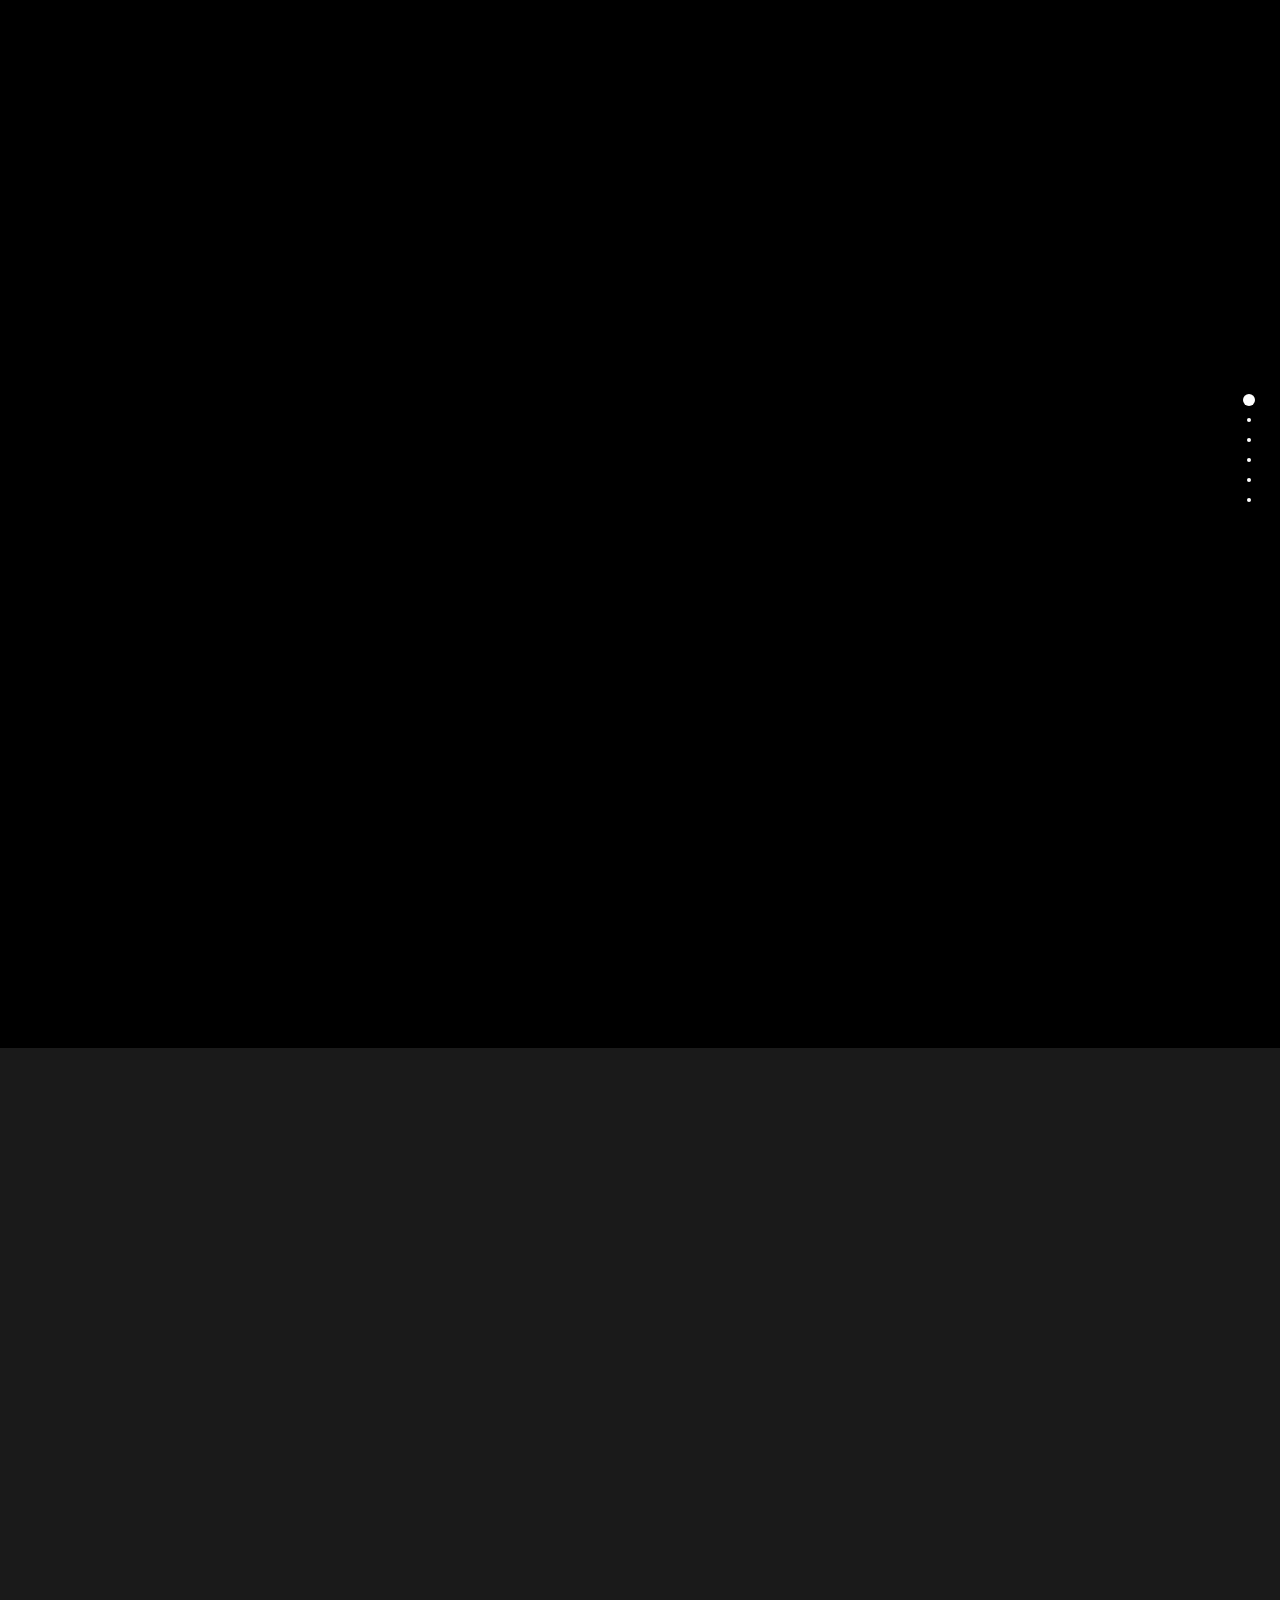
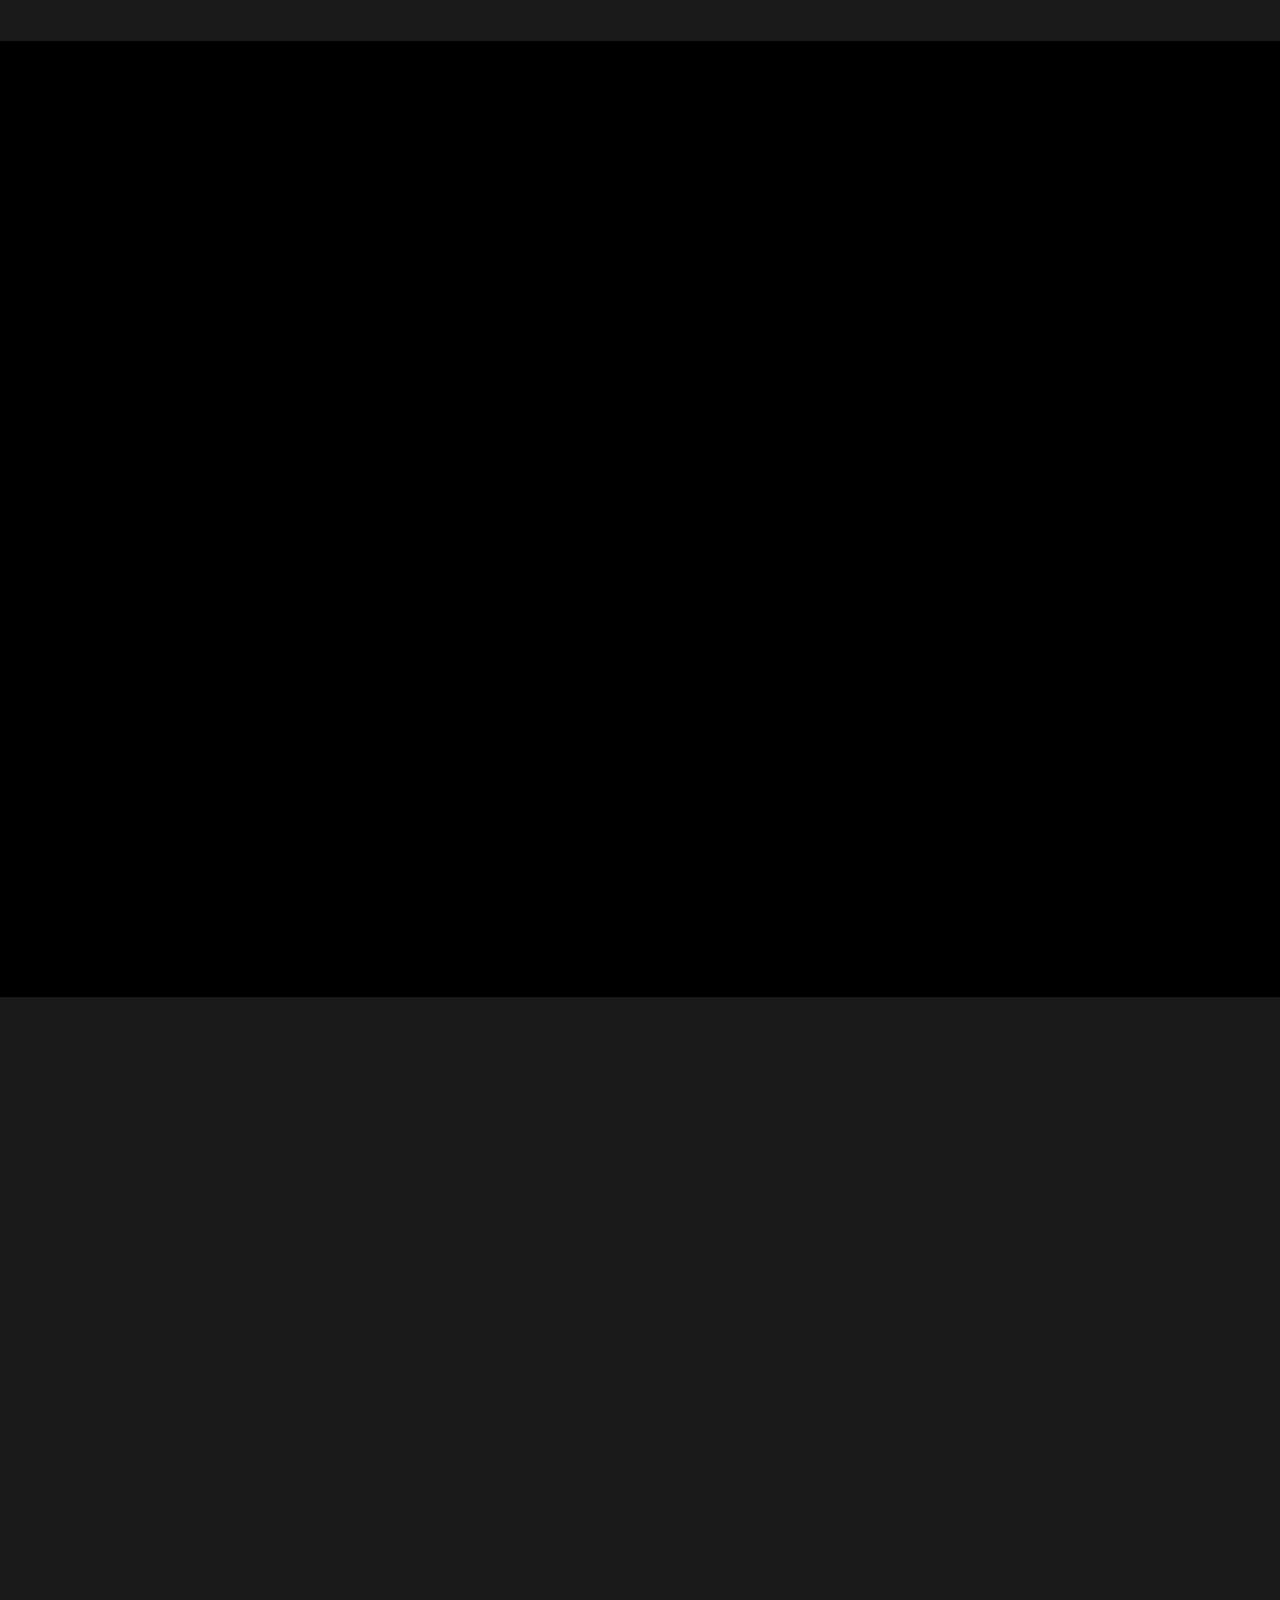
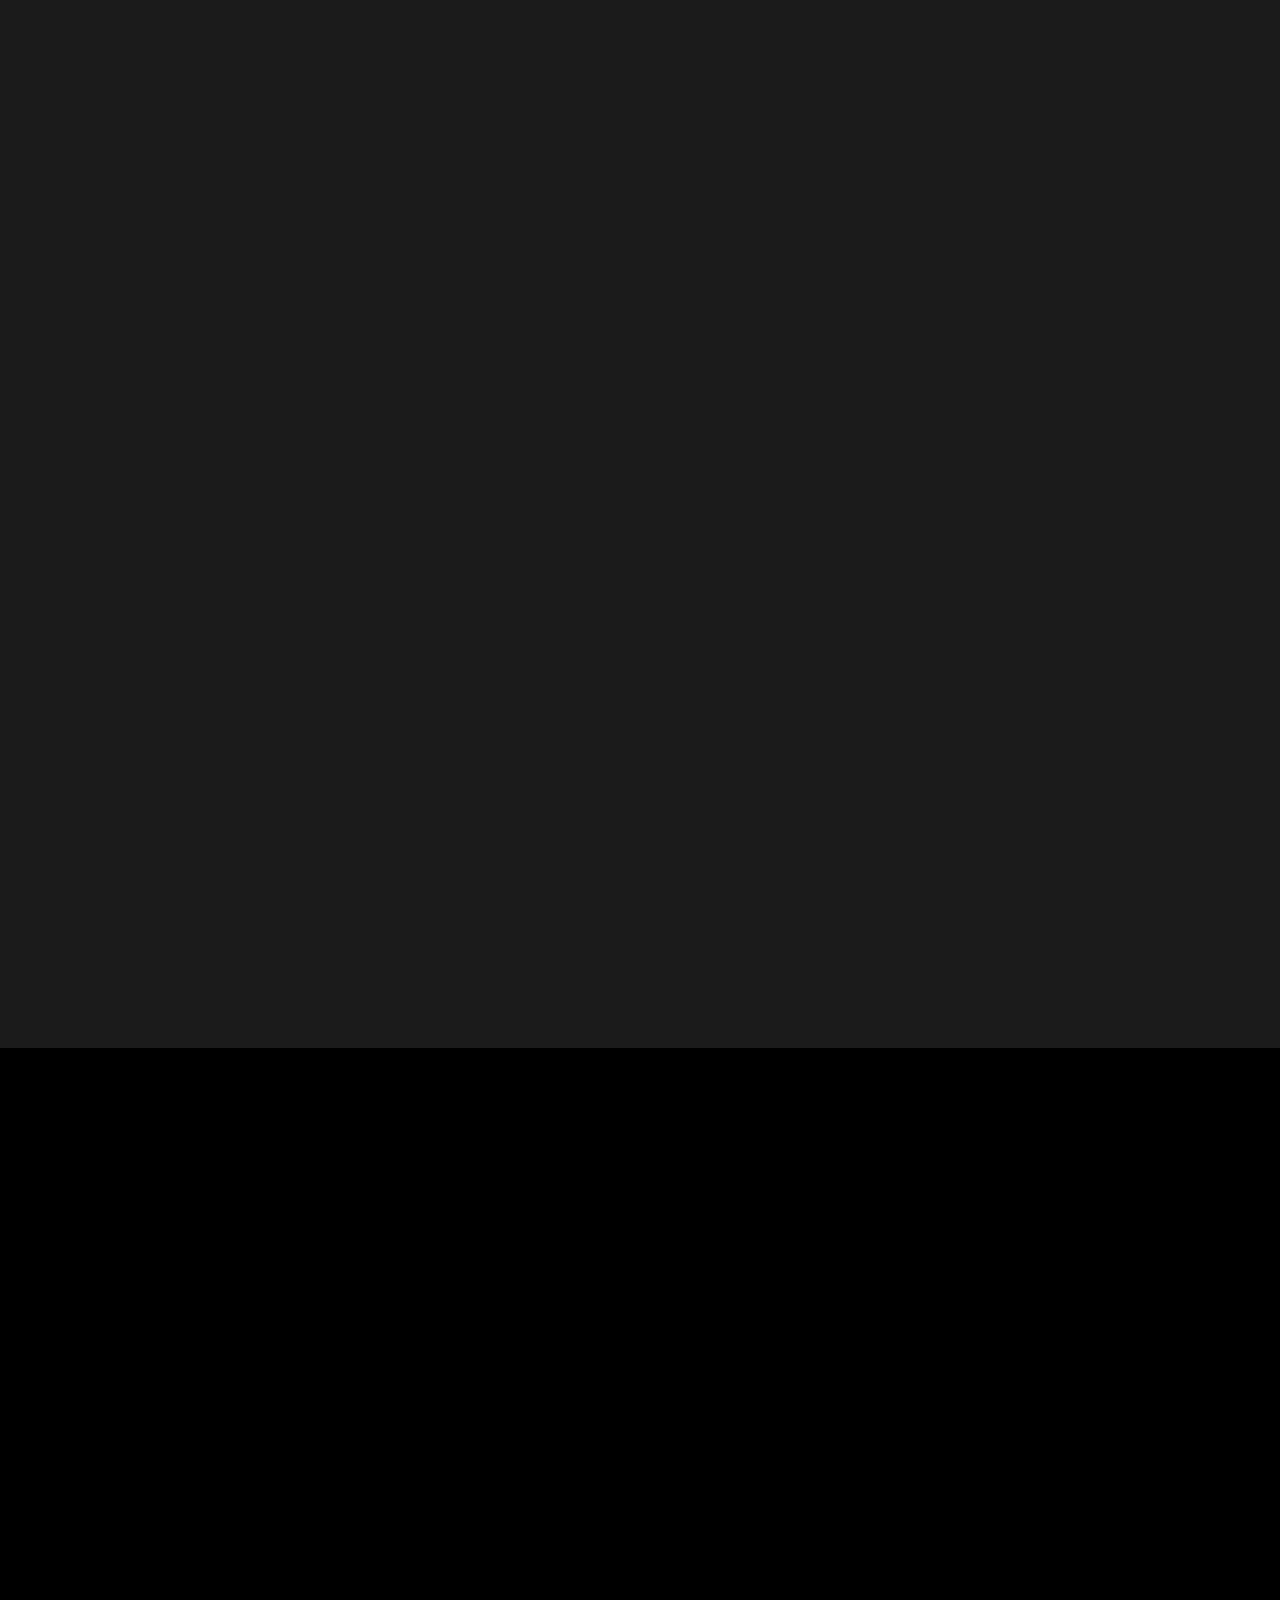
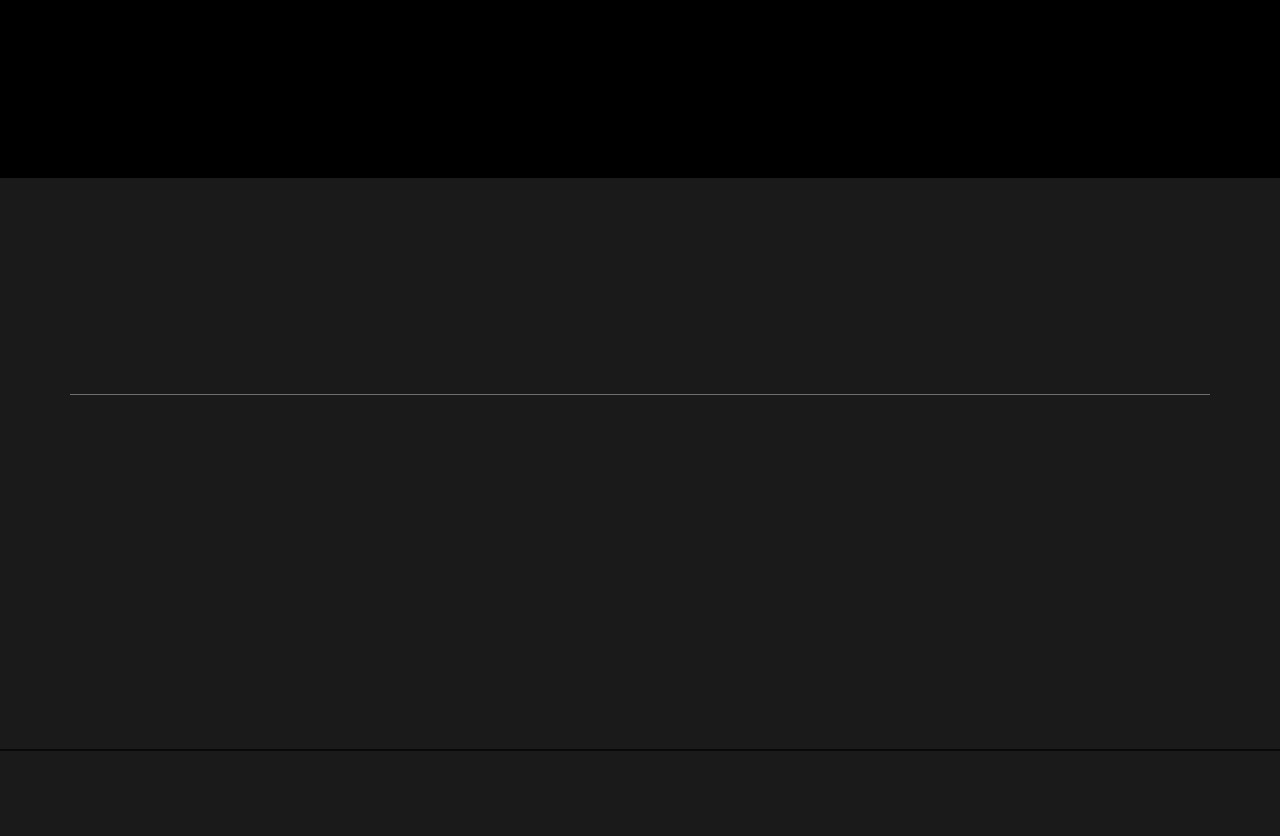
==== commit 3513342e: "ipad pro v2" ====
--- a/index.html
+++ b/index.html
@@ -442,8 +442,8 @@
 					<h2 class="contact_header wow fadeInUp" data-wow-delay="0.9s">Contact Me</h2>
 					<br>
 				
-					<div class="col-lg-4 col-md-5 col-sm-6 col-xs-12 wow fadeInUp" data-wow-delay="0.9s">
-						<div class="media">
+					<div class="col-lg-4 col-md-4 col-sm-6 col-xs-12 wow fadeInUp" data-wow-delay="0.9s">
+						<div class="media" id="email">
 							<div class="media-object media-left">
 								<i class="fa fa-envelope"></i>
 							</div>
@@ -453,8 +453,8 @@
 							</div>
 						</div>
 					</div>
-					<div class="col-lg-4 col-md-5 col-sm-6 col-xs-12  wow fadeInUp" data-wow-delay="0.9s">
-						<div class="media">
+					<div class="col-lg-4 col-md-4 col-sm-6 col-xs-12  wow fadeInUp" data-wow-delay="0.9s">
+						<div class="media" id="phone">
 							<div class="media-object media-left">
 								<i class="fa fa-phone"></i>
 							</div>
@@ -464,7 +464,7 @@
 							</div>
 						</div>
 					</div>
-					<div class="col-lg-4 col-md-5 col-sm-6 col-xs-12 wow fadeInUp" data-wow-delay="0.9s">
+					<div class="col-lg-4 col-md-4 col-sm-6 col-xs-12 wow fadeInUp" data-wow-delay="0.9s">
 						<div class="media">
 							<div class="media-object media-left">
 								<i class="fa fa-map-marker"></i>
@@ -535,5 +535,3 @@
 	</body>
 </html>
 
-<!--remake the about me section must be symmetrical-->
-<!---Remake the certification also make it level-->
--- a/css/style.css
+++ b/css/style.css
@@ -1,796 +1,851 @@
-body {
-  background: #000000;
-  color: #999;
-  font-family: "Raleway", sans-serif;
-  font-size: 16px;
-  font-weight: 400;
-}
-
-/* start all section */
-#home,
-#home .fp-slide,
-#home .fp-tableCell,
-#work,
-#work .fp-slide,
-#work .fp-tableCell,
-#about,
-#about .fp-slide,
-#about .fp-tableCell,
-#contact,
-#contact .fp-slide,
-#contact .fp-tableCell,
-#portfolio,
-#portfolio .fp-slide,
-#portfolio .fp-tableCell,
-footer,
-footer .fp-slide,
-footer .fp-tableCell {
-  height: auto !important;
-}
-
-/* end all section */
-
-/* start all heading */
-h1,
-h2,
-h3,
-h4,
-h5 {
-  color: #ffffff;
-  font-weight: bold;
-}
-
-/* end all heading */
-
-/* start all section */
-#work,
-#about,
-#portfolio,
-#contact {
-  padding-top: 100px;
-  padding-bottom: 120px;
-}
-
-/* end all section */
-
-/* start simpletextrotator */
-.rotating {
-  display: inline-block;
-  -webkit-transform-style: preserve-3d;
-  -moz-transform-style: preserve-3d;
-  -ms-transform-style: preserve-3d;
-  -o-transform-style: preserve-3d;
-  transform-style: preserve-3d;
-  -webkit-transform: rotateX(0) rotateY(0) rotateZ(0);
-  -moz-transform: rotateX(0) rotateY(0) rotateZ(0);
-  -ms-transform: rotateX(0) rotateY(0) rotateZ(0);
-  -o-transform: rotateX(0) rotateY(0) rotateZ(0);
-  transform: rotateX(0) rotateY(0) rotateZ(0);
-  -webkit-transition: 0.5s;
-  -moz-transition: 0.5s;
-  -ms-transition: 0.5s;
-  -o-transition: 0.5s;
-  transition: 0.5s;
-  -webkit-transform-origin-x: 50%;
-}
-
-.rotating.flip {
-  position: relative;
-}
-
-.rotating .front,
-.rotating .back {
-  left: 0;
-  top: 0;
-  -webkit-backface-visibility: hidden;
-  -moz-backface-visibility: hidden;
-  -ms-backface-visibility: hidden;
-  -o-backface-visibility: hidden;
-  backface-visibility: hidden;
-}
-
-.rotating .front {
-  position: absolute;
-  display: inline-block;
-  -webkit-transform: translate3d(0, 0, 1px);
-  -moz-transform: translate3d(0, 0, 1px);
-  -ms-transform: translate3d(0, 0, 1px);
-  -o-transform: translate3d(0, 0, 1px);
-  transform: translate3d(0, 0, 1px);
-}
-
-.rotating.flip .front {
-  z-index: 1;
-}
-
-.rotating .back {
-  display: block;
-  opacity: 0;
-}
-
-.rotating.spin {
-  -webkit-transform: rotate(360deg) scale(0);
-  -moz-transform: rotate(360deg) scale(0);
-  -ms-transform: rotate(360deg) scale(0);
-  -o-transform: rotate(360deg) scale(0);
-  transform: rotate(360deg) scale(0);
-}
-
-.rotating.flip .back {
-  z-index: 2;
-  display: block;
-  opacity: 1;
-
-  -webkit-transform: rotateY(180deg) translate3d(0, 0, 0);
-  -moz-transform: rotateY(180deg) translate3d(0, 0, 0);
-  -ms-transform: rotateY(180deg) translate3d(0, 0, 0);
-  -o-transform: rotateY(180deg) translate3d(0, 0, 0);
-  transform: rotateY(180deg) translate3d(0, 0, 0);
-}
-
-.rotating.flip.up .back {
-  -webkit-transform: rotateX(180deg) translate3d(0, 0, 0);
-  -moz-transform: rotateX(180deg) translate3d(0, 0, 0);
-  -ms-transform: rotateX(180deg) translate3d(0, 0, 0);
-  -o-transform: rotateX(180deg) translate3d(0, 0, 0);
-  transform: rotateX(180deg) translate3d(0, 0, 0);
-}
-
-.rotating.flip.cube .front {
-  -webkit-transform: translate3d(0, 0, 100px) scale(0.9, 0.9);
-  -moz-transform: translate3d(0, 0, 100px) scale(0.85, 0.85);
-  -ms-transform: translate3d(0, 0, 100px) scale(0.85, 0.85);
-  -o-transform: translate3d(0, 0, 100px) scale(0.85, 0.85);
-  transform: translate3d(0, 0, 100px) scale(0.85, 0.85);
-}
-
-.rotating.flip.cube .back {
-  -webkit-transform: rotateY(180deg) translate3d(0, 0, 100px) scale(0.9, 0.9);
-  -moz-transform: rotateY(180deg) translate3d(0, 0, 100px) scale(0.85, 0.85);
-  -ms-transform: rotateY(180deg) translate3d(0, 0, 100px) scale(0.85, 0.85);
-  -o-transform: rotateY(180deg) translate3d(0, 0, 100px) scale(0.85, 0.85);
-  transform: rotateY(180deg) translate3d(0, 0, 100px) scale(0.85, 0.85);
-}
-
-.rotating.flip.cube.up .back {
-  -webkit-transform: rotateX(180deg) translate3d(0, 0, 100px) scale(0.9, 0.9);
-  -moz-transform: rotateX(180deg) translate3d(0, 0, 100px) scale(0.85, 0.85);
-  -ms-transform: rotateX(180deg) translate3d(0, 0, 100px) scale(0.85, 0.85);
-  -o-transform: rotateX(180deg) translate3d(0, 0, 100px) scale(0.85, 0.85);
-  transform: rotateX(180deg) translate3d(0, 0, 100px) scale(0.85, 0.85);
-}
-
-/* end simpletextrotator   padding-bottom: 140px; */
-
-/* start home */
-#home {
-  background: url("../images/main_picture/kevin.JPG"), rgba(0, 0, 0, 0.8);
-  background-size: cover;
-  background-repeat: no-repeat;
-  background-blend-mode: overlay;
-  background-attachment: fixed;
-  padding-top: 120px;
-  padding-bottom: 500px;
-  text-align: center;
-  background-position: center;
-  opacity: 0;
-  animation: fadeInBackground 0.5s ease-in forwards;
-}
-
-@keyframes fadeInBackground {
-  to {
-    opacity: 1;
-    /* Fade in to full visibility */
-  }
-}
-
-#home h1 {
-  border: 2px solid #5589c4;
-  color: #0077ff;
-  display: inline-block;
-  letter-spacing: 6px;
-  padding: 25px 35px;
-  margin: 30px 0;
-}
-
-#home h2 {
-  padding-bottom: 10px;
-}
-
-#home .btn {
-  background: transparent;
-  border: 2px solid #ffffff;
-  color: #ffffff;
-  font-size: 16px;
-  font-weight: bold;
-  width: 180px;
-  height: 60px;
-  margin-top: 40px;
-  padding-top: 18px;
-  transition: all 0.4s ease-in-out;
-}
-
-#home .btn:hover {
-  background: #0077ff;
-  border-color: transparent;
-}
-
-/* end home */
-
-/* start work */
-#work {
-  background: #1a1a1a;
-}
-
-#work h2 {
-  text-align: center;
-}
-
-#work .media {
-  margin-top: 30px;
-}
-
-#work .media .fa {
-  border: 2px solid #ffffff;
-  border-radius: 50%;
-  color: #0077ff;
-  font-size: 24px;
-  margin-right: 24px;
-  width: 60px;
-  height: 60px;
-  line-height: 55px;
-  text-align: center;
-  vertical-align: middle;
-  transition: all 0.4s ease-in;
-}
-
-#work .media .fa:hover {
-  background: #ffffff;
-}
-
-#work .media .media-heading {
-  font-weight: 600;
-  font-size: 20px;
-  padding-bottom: 10px;
-}
-
-/* end work */
-
-/* start about */
-#about .container {
-  max-width: 100%;
-  margin: 0 auto;
-  padding: 0 15px;
-}
-
-.veryme-color {
-  background-color: #1a1a1a;
-  border: 2px solid #ffffff;
-  border-radius: 25px;
-  padding-bottom: 20px;
-  width: 100%;
-  margin: 0;
-}
-
-#about .img-fluid {
-  max-width: 100%;
-  height: auto;
-  margin-top: 50px;
-}
-
-#about .container img {
-  width: 370px;
-}
-
-
-@media (min-width: 768px) and (max-width: 1024px) {
-  #about .img-fluid {
-    width: 70%;
-    max-width: 400px;
-    margin: 0 auto;
-    display: block;
-    padding-top: 20px;
-  }
-}
-
-
-#about h4 {
-  padding: 15px 0;
-  color: #0077ff;
-}
-
-#ratings {
-  margin-top: -400px;
-}
-
-@media (max-width: 768px) {
-  #ratings {
-    margin-top: -120px;
-  }
-
-  #rating2 {
-    margin-top: -40px;;
-  }
-
-  #section2 {
-    margin-top: -50px;
-    margin-bottom: -50px;
-  }
-}
-
-@media (max-width: 1024px) {
-  #ratings {
-    margin: 0;
-    margin-top: -35%;
-  }
-
-  #section2 {
-    margin-top: -50px;
-    margin-bottom: -50px;
-  }
-}
-
-@media (max-width: 1200px) {
-  #ratings {
-      margin: 0;
-      margin-top: -35%;
-    }
-}
-
-/* Progress bar */
-#about .progress {
-  border-radius: 5px;
-  background: #ffffff;
-  height: 4px;
-}
-
-#about .progress .progress-bar-danger {
-  background: #0077ff;
-}
-
-#about .progress-bar {
-  width: 0;
-  transition: width 1.87s ease-in-out;
-}
-
-/* Animation will be triggered by adding the active class */
-#about .progress-bar.active {
-  width: 90%;
-  /* Final width after animation */
-}
-
-/* Desktop behavior: Run animation on hover */
-@media (min-width: 769px) {
-  #about:hover .progress-bar {
-    width: 90%;
-    /* When hovered over */
-  }
-}
-
-/* Mobile styles */
-@media (max-width: 768px) {
-  #about .progress-bar {
-    animation-play-state: paused;
-    /* Initially paused until activated by click or scroll */
-  }
-
-  #about .progress-bar.active {
-    animation-play-state: running;
-    width: 90%;
-    /* This will ensure the animation runs smoothly */
-  }
-}
-
-/* Optional: Animation keyframe to have custom animation behavior */
-@keyframes progress-bar-animation {
-  from {
-    width: 0;
-  }
-
-  to {
-    width: 90%;
-  }
-}
-/* End progress bar */
-
-
-#about .text-top {
-  padding-top: 50px;
-}
-
-#about span {
-  color: #ffffff;
-  font-weight: bold;
-  display: block;
-  padding-bottom: 6px;
-}
-
-#about small {
-  font-weight: bold;
-  float: right;
-}
-
-.list-unstyled li span {
-  margin-left: 20px;
-}
-
-.list-unstyled .fa-chevron-right {
-  color: #0077ff;
-}
-
-#ratings {
-  padding-top: 40%;
-}
-
-#line {
-  margin-left: 1px;
-  margin-bottom: 5px;
-  opacity: 0.4;
-}
-
-
-
-/* end about */
-
-/* start resume */
-
-.background-custom {
-  background-color: #1a1a1a;
-}
-
-#resume_font {
-  font-size: 35px;
-}
-
-.hr_line {
-  opacity: 0.4;
-}
-
-/* end resume */
-
-
-/* about_me */
-.col-lg-4 .img {
-  width: 700px;
-}
-
-/* start portfolio */
-
-
-.fa-link {
-  text-decoration: none;
-  color: #ffffff;
-}
-
-.custom-link a {
-  text-decoration: none;
-  color: #999;
-  transition: transform 0.2s ease-in-out;
-}
-
-.custom-link a:hover {
-  text-decoration: none;
-  color: #999;
-  transform: scale(1.3);
-}
-
-#portfolio {
-  text-align: center;
-
-}
-
-#portfolio h2 {
-  padding-bottom: 30px;
-}
-
-#portfolio .portfolio-thumb {
-  overflow: hidden;
-  position: relative;
-  margin-bottom: 30px;
-}
-
-#portfolio .portfolio-thumb .portfolio-overlay {
-  background: rgba(0, 0, 0, 1);
-  top: 0;
-  left: 0;
-  right: 0;
-  bottom: 0;
-  opacity: 0;
-  width: 100%;
-  height: 100%;
-  position: absolute;
-  padding-top: 120px;
-  transition: 0.4s ease-in-out;
-}
-
-#portfolio .portfolio-thumb:hover .portfolio-overlay {
-  opacity: 0.7;
-}
-
-#portfolio .portfolio-thumb img {
-  transition: transform 0.4s;
-}
-
-#portfolio .portfolio-thumb:hover img {
-  transform: scale(1.1);
-}
-
-#portfolio .portfolio-overlay h4,
-#portfolio .portfolio-overlay h5 {
-  text-align: center;
-  /* Center align the text */
-}
-
-@media (max-width: 576px) {
-
-  /* Adjust styles for small screens */
-  #portfolio .portfolio-thumb .portfolio-overlay {
-    padding-top: 20px;
-    /* Reduce padding for mobile */
-  }
-
-  #portfolio .portfolio-overlay h4 {
-    font-size: 1.2rem;
-    /* Adjust font size for mobile */
-  }
-
-  #portfolio .portfolio-overlay h5 {
-    font-size: 1rem;
-    /* Adjust font size for mobile */
-  }
-
-}
-
-/* end portfolio */
-
-/* start contact */
-
-#contact {
-  background: #1a1a1a;
-  color: #ffffff;
-  justify-content: center;
-}
-
-.contact_header {
-  margin-left: 30px;
-}
-
-#contact .media {
-  margin-left: 65px;
-}
-
-
-/* Media query for tablets */
-@media (max-width: 992px) {
-  #contact .media {
-    display: flex;
-    margin-left: 30px;
-    /* Adjusted for tablet view */
-  }
-}
-
-/* Media query for mobile devices */
-@media (max-width: 768px) {
-  #contact .media {
-    display: flex;
-    margin-left: 5px;
-    align-items: center;
-    flex-direction: row;
-    /* Remove left margin on smaller screens */
-  }
-
-  /* Adjust spacing between media-object and media-body */
-  #contact .media .media-object {
-    margin-right: -20px;
-    margin-bottom: 5px;
-    /* Adjust this value as needed for spacing */
-    vertical-align: middle;
-    /* Aligns the icon with the text */
-  }
-
-  #contact .media .media-body {
-    margin-left: 10px;
-    /* Reduce left margin for media-body */
-    display: inline-block;
-    /* Ensures the text is inline with the icon */
-  }
-}
-
-a {
-  text-decoration: none;
-  color: #a7a5a5;
-}
-
-a:hover {
-  text-decoration: none;
-  color: #ffffff;
-}
-
-
-#contact .contact-title {
-  font-size: 24px;
-  font-weight: bold;
-  padding-bottom: 20px;
-  color: #ffffff;
-}
-
-
-#contact .fa {
-  border: 2px solid #ffffff;
-  border-radius: 50%;
-  color: #0077ff;
-  width: 50px;
-  height: 50px;
-  line-height: 45px;
-  text-align: center;
-  margin-right: 20px;
-  transition: all 0.4s ease-in-out;
-}
-
-#contact .media .fa:hover {
-  background: #ffffff;
-}
-
-#contact span {
-  color: #999;
-}
-
-@media (min-width: 576px) {
-
-  /* For larger screens */
-  .contact-header {
-    margin-bottom: 20px;
-
-  }
-
-  .media {
-    margin-bottom: 50px;
-
-  }
-}
-
-@media (max-width: 576px) {
-
-  /* For mobile devices */
-  .media {
-    margin-bottom: 30px;
-    /* Add slightly less space on mobile */
-  }
-}
-
-#contact .btn {
-  background: transparent;
-  border: 2px solid #ffffff;
-  color: #ffffff;
-  font-size: 16px;
-  font-weight: bold;
-  width: 180px;
-  height: 60px;
-  margin-top: 2%;
-  margin-bottom: -10%;
-  padding-top: 18px;
-  transition: all 0.4s ease-in-out;
-}
-
-#contact .btn:hover {
-  background: #0077ff;
-  border-color: transparent;
-}
-
-#contact .btn:hover {
-  background: #0077ff;
-  border-color: transparent;
-}
-
-#button {
-  display: block;
-  margin: 0 auto;
-}
-
-@media (max-width: 576px) {
-  #contact .row {
-    margin-bottom: 0;
-    /* Remove any extra margins */
-  }
-}
-
-@media (max-width: 576px) {
-  #contact {
-    padding: 55px 0;
-    /* Further reduce padding on smaller screens */
-  }
-}
-
-/* end contact */
-
-/* start footer */
-footer {
-  border-top: 2px solid #090909;
-  text-align: center;
-  padding-top: 20px;
-  padding-bottom: 20px;
-  background-color: #1a1a1a;
-}
-
-footer hr {
-  width: 100px;
-}
-
-/* end footer */
-
-/* start social icon */
-.social-icon {
-  position: relative;
-  padding: 0;
-  margin: 0;
-}
-
-.social-icon li {
-  display: inline-block;
-  list-style: none;
-}
-
-.social-icon li a {
-  border-radius: 50%;
-  color: #606060;
-  text-decoration: none;
-  transition: all 0.4s ease-in-out;
-  text-align: center;
-  margin-right: 10px;
-}
-
-.social-icon li a:hover {
-  color: #0077ff;
-}
-
-#copyright {
-  font-size: 12.5px;
-}
-
-/* end social icon */
-
-/* Scroll Top Button */
-.scroll-top {
-  position: fixed;
-  visibility: hidden;
-  opacity: 0;
-  right: 15px;
-  bottom: -15px;
-  z-index: 999999;
-  background-color: var(--accent-color);
-  padding-bottom: 15px;
-  margin-right: 50px;
-  border-radius: 50px;
-  transition: all 0.4s;
-}
-
-.scroll-top i {
-  font-size: 24px;
-  color: #0077ff;
-  line-height: 0;
-  transition: transform 0.2s ease-in-out;
-}
-
-@media (max-width: 768px) {
-  .scroll-top {
-    bottom: 10px;
-    right: -10px;
-  }
-}
-
-.scroll-top i:hover {
-  transition: 0.2s ease-in-out;
-  transform: scale(1.5);
-}
-
-.scroll-top.active {
-  visibility: visible;
-  opacity: 1;
-  bottom: 25px;
-}
-
-.scroll-top:active i {
-  /* For mobile active */
-  transform: scale(1.5);
-  /* Scale and move the arrow upwards */
-}
+body {
+  background: #000000;
+  color: #999;
+  font-family: "Raleway", sans-serif;
+  font-size: 16px;
+  font-weight: 400;
+}
+
+/* start all section */
+#home,
+#home .fp-slide,
+#home .fp-tableCell,
+#work,
+#work .fp-slide,
+#work .fp-tableCell,
+#about,
+#about .fp-slide,
+#about .fp-tableCell,
+#contact,
+#contact .fp-slide,
+#contact .fp-tableCell,
+#portfolio,
+#portfolio .fp-slide,
+#portfolio .fp-tableCell,
+footer,
+footer .fp-slide,
+footer .fp-tableCell {
+  height: auto !important;
+}
+
+/* end all section */
+
+/* start all heading */
+h1,
+h2,
+h3,
+h4,
+h5 {
+  color: #ffffff;
+  font-weight: bold;
+}
+
+/* end all heading */
+
+/* start all section */
+#work,
+#about,
+#portfolio,
+#contact {
+  padding-top: 100px;
+  padding-bottom: 120px;
+}
+
+/* end all section */
+
+/* start simpletextrotator */
+.rotating {
+  display: inline-block;
+  -webkit-transform-style: preserve-3d;
+  -moz-transform-style: preserve-3d;
+  -ms-transform-style: preserve-3d;
+  -o-transform-style: preserve-3d;
+  transform-style: preserve-3d;
+  -webkit-transform: rotateX(0) rotateY(0) rotateZ(0);
+  -moz-transform: rotateX(0) rotateY(0) rotateZ(0);
+  -ms-transform: rotateX(0) rotateY(0) rotateZ(0);
+  -o-transform: rotateX(0) rotateY(0) rotateZ(0);
+  transform: rotateX(0) rotateY(0) rotateZ(0);
+  -webkit-transition: 0.5s;
+  -moz-transition: 0.5s;
+  -ms-transition: 0.5s;
+  -o-transition: 0.5s;
+  transition: 0.5s;
+  -webkit-transform-origin-x: 50%;
+}
+
+.rotating.flip {
+  position: relative;
+}
+
+.rotating .front,
+.rotating .back {
+  left: 0;
+  top: 0;
+  -webkit-backface-visibility: hidden;
+  -moz-backface-visibility: hidden;
+  -ms-backface-visibility: hidden;
+  -o-backface-visibility: hidden;
+  backface-visibility: hidden;
+}
+
+.rotating .front {
+  position: absolute;
+  display: inline-block;
+  -webkit-transform: translate3d(0, 0, 1px);
+  -moz-transform: translate3d(0, 0, 1px);
+  -ms-transform: translate3d(0, 0, 1px);
+  -o-transform: translate3d(0, 0, 1px);
+  transform: translate3d(0, 0, 1px);
+}
+
+.rotating.flip .front {
+  z-index: 1;
+}
+
+.rotating .back {
+  display: block;
+  opacity: 0;
+}
+
+.rotating.spin {
+  -webkit-transform: rotate(360deg) scale(0);
+  -moz-transform: rotate(360deg) scale(0);
+  -ms-transform: rotate(360deg) scale(0);
+  -o-transform: rotate(360deg) scale(0);
+  transform: rotate(360deg) scale(0);
+}
+
+.rotating.flip .back {
+  z-index: 2;
+  display: block;
+  opacity: 1;
+
+  -webkit-transform: rotateY(180deg) translate3d(0, 0, 0);
+  -moz-transform: rotateY(180deg) translate3d(0, 0, 0);
+  -ms-transform: rotateY(180deg) translate3d(0, 0, 0);
+  -o-transform: rotateY(180deg) translate3d(0, 0, 0);
+  transform: rotateY(180deg) translate3d(0, 0, 0);
+}
+
+.rotating.flip.up .back {
+  -webkit-transform: rotateX(180deg) translate3d(0, 0, 0);
+  -moz-transform: rotateX(180deg) translate3d(0, 0, 0);
+  -ms-transform: rotateX(180deg) translate3d(0, 0, 0);
+  -o-transform: rotateX(180deg) translate3d(0, 0, 0);
+  transform: rotateX(180deg) translate3d(0, 0, 0);
+}
+
+.rotating.flip.cube .front {
+  -webkit-transform: translate3d(0, 0, 100px) scale(0.9, 0.9);
+  -moz-transform: translate3d(0, 0, 100px) scale(0.85, 0.85);
+  -ms-transform: translate3d(0, 0, 100px) scale(0.85, 0.85);
+  -o-transform: translate3d(0, 0, 100px) scale(0.85, 0.85);
+  transform: translate3d(0, 0, 100px) scale(0.85, 0.85);
+}
+
+.rotating.flip.cube .back {
+  -webkit-transform: rotateY(180deg) translate3d(0, 0, 100px) scale(0.9, 0.9);
+  -moz-transform: rotateY(180deg) translate3d(0, 0, 100px) scale(0.85, 0.85);
+  -ms-transform: rotateY(180deg) translate3d(0, 0, 100px) scale(0.85, 0.85);
+  -o-transform: rotateY(180deg) translate3d(0, 0, 100px) scale(0.85, 0.85);
+  transform: rotateY(180deg) translate3d(0, 0, 100px) scale(0.85, 0.85);
+}
+
+.rotating.flip.cube.up .back {
+  -webkit-transform: rotateX(180deg) translate3d(0, 0, 100px) scale(0.9, 0.9);
+  -moz-transform: rotateX(180deg) translate3d(0, 0, 100px) scale(0.85, 0.85);
+  -ms-transform: rotateX(180deg) translate3d(0, 0, 100px) scale(0.85, 0.85);
+  -o-transform: rotateX(180deg) translate3d(0, 0, 100px) scale(0.85, 0.85);
+  transform: rotateX(180deg) translate3d(0, 0, 100px) scale(0.85, 0.85);
+}
+
+/* end simpletextrotator   padding-bottom: 140px; */
+
+/* start home */
+#home {
+  background: url("../images/main_picture/kevin.JPG"), rgba(0, 0, 0, 0.8);
+  background-size: cover;
+  background-repeat: no-repeat;
+  background-blend-mode: overlay;
+  background-attachment: fixed;
+  padding-top: 120px;
+  padding-bottom: 500px;
+  text-align: center;
+  background-position: center;
+  opacity: 0;
+  animation: fadeInBackground 0.5s ease-in forwards;
+}
+
+@keyframes fadeInBackground {
+  to {
+    opacity: 1;
+    /* Fade in to full visibility */
+  }
+}
+
+#home h1 {
+  border: 2px solid #5589c4;
+  color: #0077ff;
+  display: inline-block;
+  letter-spacing: 6px;
+  padding: 25px 35px;
+  margin: 30px 0;
+}
+
+#home h2 {
+  padding-bottom: 10px;
+}
+
+#home .btn {
+  background: transparent;
+  border: 2px solid #ffffff;
+  color: #ffffff;
+  font-size: 16px;
+  font-weight: bold;
+  width: 180px;
+  height: 60px;
+  margin-top: 40px;
+  padding-top: 18px;
+  transition: all 0.4s ease-in-out;
+}
+
+#home .btn:hover {
+  background: #0077ff;
+  border-color: transparent;
+}
+
+/* end home */
+
+/* start work */
+#work {
+  background: #1a1a1a;
+}
+
+#work h2 {
+  text-align: center;
+}
+
+#work .media {
+  margin-top: 30px;
+}
+
+#work .media .fa {
+  border: 2px solid #ffffff;
+  border-radius: 50%;
+  color: #0077ff;
+  font-size: 24px;
+  margin-right: 24px;
+  width: 60px;
+  height: 60px;
+  line-height: 55px;
+  text-align: center;
+  vertical-align: middle;
+  transition: all 0.4s ease-in;
+}
+
+#work .media .fa:hover {
+  background: #ffffff;
+}
+
+#work .media .media-heading {
+  font-weight: 600;
+  font-size: 20px;
+  padding-bottom: 10px;
+}
+
+/* end work */
+
+/* start about */
+#about .container {
+  max-width: 100%;
+  margin: 0 auto;
+  padding: 0 15px;
+}
+
+.veryme-color {
+  background-color: #1a1a1a;
+  border: 2px solid #ffffff;
+  border-radius: 25px;
+  padding-bottom: 20px;
+  width: 100%;
+  margin: 0;
+}
+
+#about .img-fluid {
+  max-width: 100%;
+  height: auto;
+  margin-top: 50px;
+}
+
+#about .container img {
+  width: 370px;
+}
+
+
+@media (min-width: 768px) and (max-width: 1024px) {
+  #about .img-fluid {
+    width: 70%;
+    max-width: 400px;
+    margin: 0 auto;
+    display: block;
+    padding-top: 20px;
+  }
+}
+
+
+#about h4 {
+  padding: 15px 0;
+  color: #0077ff;
+}
+
+#ratings {
+  margin-top: -400px;
+}
+
+@media (max-width: 768px) {
+  #ratings {
+    margin-top: -30%;
+  }
+
+  #rating2 {
+    margin-top: -40px;;
+  }
+
+  #section2 {
+    margin-top: -50px;
+    margin-bottom: -50px;
+  }
+}
+
+/* For iPads, specific adjustments */
+@media (min-width: 820px) and (max-width: 1023px) {
+  #ratings {
+    margin: 0;
+    margin-top: -35%;
+  }
+  
+  #rating2 {
+    margin-top: -30px;
+  }
+  
+  #section2 {
+    margin-top: -50px; /* Adjusts only for this range */
+  }
+}
+
+/* For iPad Pro */
+@media (min-width: 1024px) and (max-width: 1366px) {
+  
+  #ratings {
+    margin: 0;
+    margin-top: -35%;
+  }
+  
+  #section2 {
+    top: -1px; /* only for iPad Pro */
+    margin-bottom: -50px;
+  }
+}
+
+/* Further adjustments for larger screens */
+@media (min-width: 1181px) and (max-width: 1366px) {
+  #section2 {
+    margin-top: 0; /* Adjust as needed for larger screens */
+  }
+}
+
+
+/* Progress bar */
+#about .progress {
+  border-radius: 5px;
+  background: #ffffff;
+  height: 4px;
+}
+
+#about .progress .progress-bar-danger {
+  background: #0077ff;
+}
+
+#about .progress-bar {
+  width: 0;
+  transition: width 1.87s ease-in-out;
+}
+
+/* Animation will be triggered by adding the active class */
+#about .progress-bar.active {
+  width: 90%;
+  /* Final width after animation */
+}
+
+/* Desktop behavior: Run animation on hover */
+@media (min-width: 769px) {
+  #about:hover .progress-bar {
+    width: 90%;
+    /* When hovered over */
+  }
+}
+
+/* Mobile styles */
+@media (max-width: 768px) {
+  #about .progress-bar {
+    animation-play-state: paused;
+    /* Initially paused until activated by click or scroll */
+  }
+
+  #about .progress-bar.active {
+    animation-play-state: running;
+    width: 90%;
+    /* This will ensure the animation runs smoothly */
+  }
+}
+
+/* Optional: Animation keyframe to have custom animation behavior */
+@keyframes progress-bar-animation {
+  from {
+    width: 0;
+  }
+
+  to {
+    width: 90%;
+  }
+}
+/* End progress bar */
+
+
+#about .text-top {
+  padding-top: 50px;
+}
+
+#about span {
+  color: #ffffff;
+  font-weight: bold;
+  display: block;
+  padding-bottom: 6px;
+}
+
+#about small {
+  font-weight: bold;
+  float: right;
+}
+
+.list-unstyled li span {
+  margin-left: 20px;
+}
+
+.list-unstyled .fa-chevron-right {
+  color: #0077ff;
+}
+
+#ratings {
+  padding-top: 40%;
+}
+
+#line {
+  margin-left: 1px;
+  margin-bottom: 5px;
+  opacity: 0.4;
+}
+
+
+
+/* end about */
+
+/* start resume */
+
+.background-custom {
+  background-color: #1a1a1a;
+}
+
+#resume_font {
+  font-size: 35px;
+}
+
+.hr_line {
+  opacity: 0.4;
+}
+
+/* end resume */
+
+
+/* about_me */
+.col-lg-4 .img {
+  width: 700px;
+}
+
+/* start portfolio */
+
+
+.fa-link {
+  text-decoration: none;
+  color: #ffffff;
+}
+
+.custom-link a {
+  text-decoration: none;
+  color: #999;
+  transition: transform 0.2s ease-in-out;
+}
+
+.custom-link a:hover {
+  text-decoration: none;
+  color: #999;
+  transform: scale(1.3);
+}
+
+#portfolio {
+  text-align: center;
+
+}
+
+#portfolio h2 {
+  padding-bottom: 30px;
+}
+
+#portfolio .portfolio-thumb {
+  overflow: hidden;
+  position: relative;
+  margin-bottom: 30px;
+}
+
+#portfolio .portfolio-thumb .portfolio-overlay {
+  background: rgba(0, 0, 0, 1);
+  top: 0;
+  left: 0;
+  right: 0;
+  bottom: 0;
+  opacity: 0;
+  width: 100%;
+  height: 100%;
+  position: absolute;
+  padding-top: 120px;
+  transition: 0.4s ease-in-out;
+}
+
+#portfolio .portfolio-thumb:hover .portfolio-overlay {
+  opacity: 0.7;
+}
+
+#portfolio .portfolio-thumb img {
+  transition: transform 0.4s;
+}
+
+#portfolio .portfolio-thumb:hover img {
+  transform: scale(1.1);
+}
+
+#portfolio .portfolio-overlay h4,
+#portfolio .portfolio-overlay h5 {
+  text-align: center;
+  /* Center align the text */
+}
+
+@media (max-width: 576px) {
+
+  /* Adjust styles for small screens */
+  #portfolio .portfolio-thumb .portfolio-overlay {
+    padding-top: 20px;
+    /* Reduce padding for mobile */
+  }
+
+  #portfolio .portfolio-overlay h4 {
+    font-size: 1.2rem;
+    /* Adjust font size for mobile */
+  }
+
+  #portfolio .portfolio-overlay h5 {
+    font-size: 1rem;
+    /* Adjust font size for mobile */
+  }
+
+}
+
+/* CSS for iPad Air (Portrait) */
+@media (min-width: 768px) and (max-width: 1024px) {
+    #portfolio .row {
+        display: flex;
+        flex-direction: column; /* Stack items vertically */
+        align-items: center; /* Center items horizontally */
+    }
+    
+    .portfolio-item {
+        width: 100%; /* Take full width on iPad Air */
+        max-width: 100%; /* Ensure no overflow */
+        margin-bottom: 20px; /* Add spacing between items */
+    }
+
+    .portfolio-thumb img {
+        width: 100%; /* Ensure images scale to fit container */
+        height: auto; /* Maintain image aspect ratio */
+    }
+}
+
+
+/* end portfolio */
+
+/* start contact */
+
+#contact {
+  background: #1a1a1a;
+  color: #ffffff;
+  justify-content: center;
+}
+
+.contact_header {
+  margin-left: 30px;
+}
+
+#contact .media {
+  margin-left: 65px;
+}
+
+@media (max-width: 1366px) {
+    #email{
+      width: 150%;
+    }
+    
+    #phone{
+        padding-left: 10px;
+    }
+}
+
+/* Media query for tablets */
+@media (max-width: 1366px) {
+  #contact .media {
+    display: flex;  
+    margin-left: 20px;
+                      
+    /* Adjusted for tablet view */
+  }
+  
+ #contact .media .media-object {
+    margin-right: -15px;
+  }
+   
+}
+
+/* Media query for mobile devices */
+@media (max-width: 768px) {
+  #contact .media {
+    display: flex;
+    margin-left: 5px;
+    align-items: center;
+    flex-direction: row;
+    /* Remove left margin on smaller screens */
+  }  
+  
+  /* Adjust spacing between media-object and media-body */
+  #contact .media .media-object {
+    margin-right: -20px;
+    margin-bottom: 5px;
+    /* Adjust this value as needed for spacing */
+    vertical-align: middle;
+    /* Aligns the icon with the text */
+  }
+
+  #contact .media .media-body {
+    margin-left: 10px;
+    /* Reduce left margin for media-body */
+    display: inline-block;
+    /* Ensures the text is inline with the icon */
+  }
+}
+
+a {
+  text-decoration: none;
+  color: #a7a5a5;
+}
+
+a:hover {
+  text-decoration: none;
+  color: #ffffff;
+}
+
+
+#contact .contact-title {
+  font-size: 24px;
+  font-weight: bold;
+  padding-bottom: 20px;
+  color: #ffffff;
+}
+
+
+#contact .fa {
+  border: 2px solid #ffffff;
+  border-radius: 50%;
+  color: #0077ff;
+  width: 50px;
+  height: 50px;
+  line-height: 45px;
+  text-align: center;
+  margin-right: 20px;
+  transition: all 0.4s ease-in-out;
+}
+
+#contact .media .fa:hover {
+  background: #ffffff;
+}
+
+#contact span {
+  color: #999;
+}
+
+@media (min-width: 576px) {
+
+  /* For larger screens */
+  .contact-header {
+    margin-bottom: 20px;
+
+  }
+
+  .media {
+    margin-bottom: 50px;
+
+  }
+}
+
+@media (max-width: 576px) {
+
+  /* For mobile devices */
+  .media {
+    margin-bottom: 30px;
+    /* Add slightly less space on mobile */
+  }
+}
+
+#contact .btn {
+  background: transparent;
+  border: 2px solid #ffffff;
+  color: #ffffff;
+  font-size: 16px;
+  font-weight: bold;
+  width: 180px;
+  height: 60px;
+  margin-top: 2%;
+  margin-bottom: -10%;
+  padding-top: 18px;
+  transition: all 0.4s ease-in-out;
+}
+
+#contact .btn:hover {
+  background: #0077ff;
+  border-color: transparent;
+}
+
+#contact .btn:hover {
+  background: #0077ff;
+  border-color: transparent;
+}
+
+#button {
+  display: block;
+  margin: 0 auto;
+}
+
+@media (max-width: 576px) {
+  #contact .row {
+    margin-bottom: 0;
+    /* Remove any extra margins */
+  }
+}
+
+@media (max-width: 576px) {
+  #contact {
+    padding: 55px 0;
+    /* Further reduce padding on smaller screens */
+  }
+}
+
+/* end contact */
+
+/* start footer */
+footer {
+  border-top: 2px solid #090909;
+  text-align: center;
+  padding-top: 20px;
+  padding-bottom: 20px;
+  background-color: #1a1a1a;
+}
+
+footer hr {
+  width: 100px;
+}
+
+/* end footer */
+
+/* start social icon */
+.social-icon {
+  position: relative;
+  padding: 0;
+  margin: 0;
+}
+
+.social-icon li {
+  display: inline-block;
+  list-style: none;
+}
+
+.social-icon li a {
+  border-radius: 50%;
+  color: #606060;
+  text-decoration: none;
+  transition: all 0.4s ease-in-out;
+  text-align: center;
+  margin-right: 10px;
+}
+
+.social-icon li a:hover {
+  color: #0077ff;
+}
+
+#copyright {
+  font-size: 12.5px;
+}
+
+/* end social icon */
+
+/* Scroll Top Button */
+.scroll-top {
+  position: fixed;
+  visibility: hidden;
+  opacity: 0;
+  right: 15px;
+  bottom: -15px;
+  z-index: 999999;
+  background-color: var(--accent-color);
+  padding-bottom: 15px;
+  margin-right: 50px;
+  border-radius: 50px;
+  transition: all 0.4s;
+}
+
+.scroll-top i {
+  font-size: 24px;
+  color: #0077ff;
+  line-height: 0;
+  transition: transform 0.2s ease-in-out;
+}
+
+@media (max-width: 768px) {
+  .scroll-top {
+    bottom: 10px;
+    right: -10px;
+  }
+}
+
+.scroll-top i:hover {
+  transition: 0.2s ease-in-out;
+  transform: scale(1.5);
+}
+
+.scroll-top.active {
+  visibility: visible;
+  opacity: 1;
+  bottom: 25px;
+}
+
+.scroll-top:active i {
+  /* For mobile active */
+  transform: scale(1.5);
+  /* Scale and move the arrow upwards */
+}
